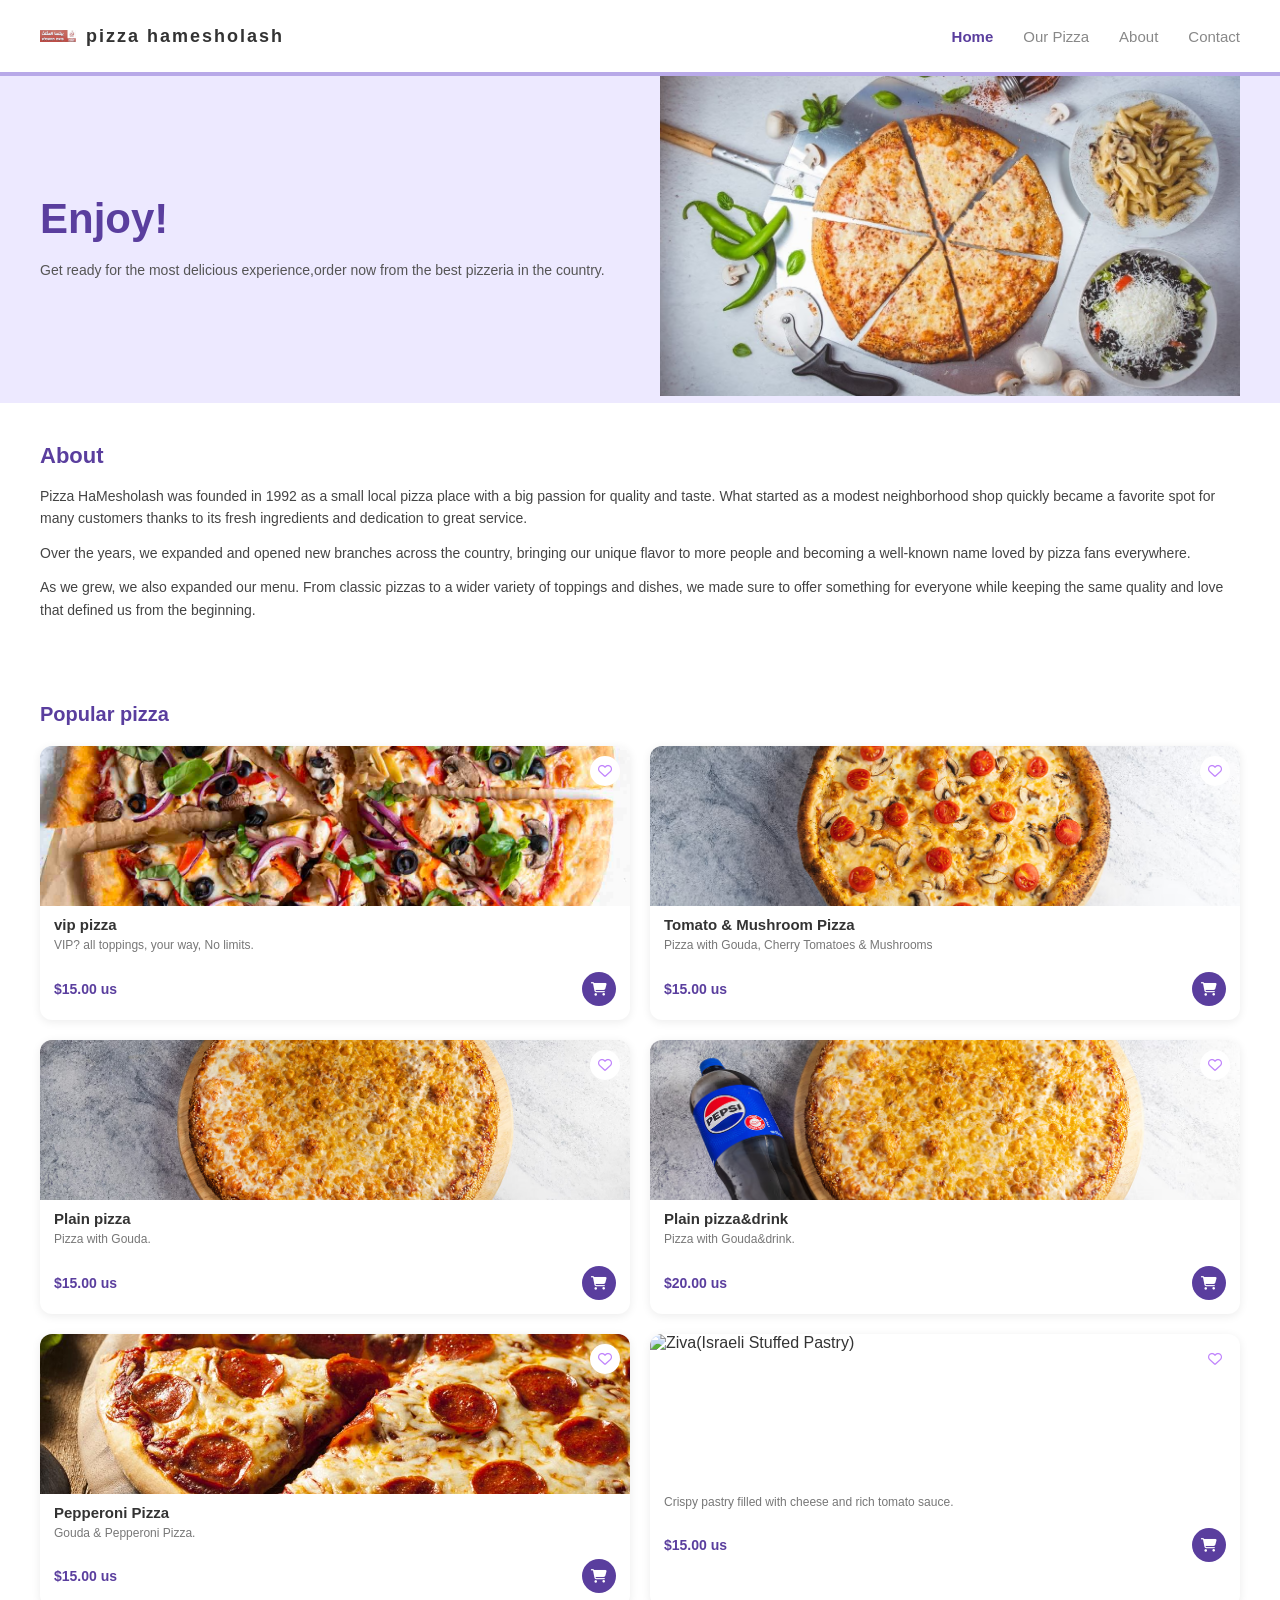
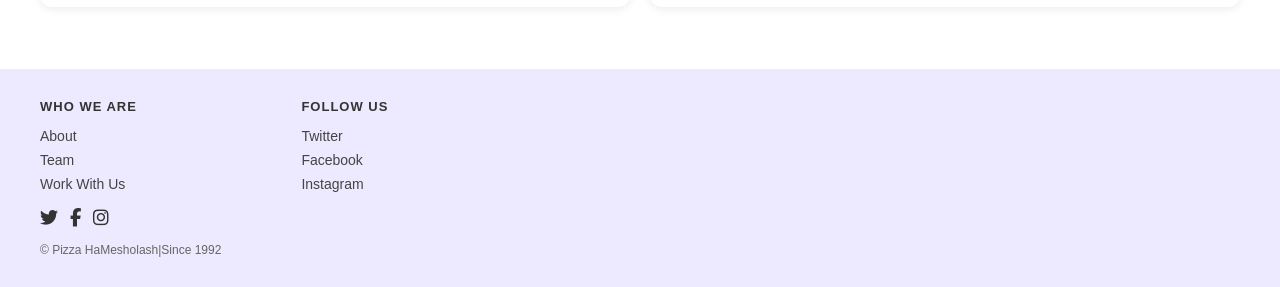
==== index.html @ b6a7b59b "Update index.html" ====
<!DOCTYPE html>
<html lang="en">
<head>
    <meta charset="UTF-8">
    <meta name="viewport" content="width=device-width, initial-scale=1.0">
    <title>pizza hamesholash</title>
    <link rel="stylesheet" href="style.css">
    <link rel="stylesheet" href="https://cdnjs.cloudflare.com/ajax/libs/font-awesome/6.5.0/css/all.min.css">
</head>
<body>

    <!-- ===== HEADER ===== -->
    <header>
        <div class="header-left">
            <img src="pizza logo.jpg" alt="hamesholash logo" class="logo-img">
            <span class="logo-text">pizza hamesholash</span>
        </div>
        <nav>
            <a href="index.html" class="active">Home</a>
            <a href="products.html">Our Pizza</a>
            <a href="#">About</a>
            <a href="#">Contact</a>
        </nav>
    </header>

    <!-- ===== HERO ===== -->
    <section class="hero">
        <div class="hero-text">
            <h1>Enjoy!</h1>
            <p>Get ready for the most delicious experience,order now from the best pizzeria in the country.</p>
        </div>
        <div class="hero-image">
            <img src="pizzahead.jpg" alt="headpizza">
        </div>
    </section>

    <!-- ===== ABOUT ===== -->
    <section class="about">
        <h2>About</h2>
<p>Pizza HaMesholash was founded in 1992 as a small local pizza place with a big passion for quality and taste. What started as a modest neighborhood shop quickly became a favorite spot for many customers thanks to its fresh ingredients and dedication to great service.</p>
<p>Over the years, we expanded and opened new branches across the country, bringing our unique flavor to more people and becoming a well-known name loved by pizza fans everywhere.</p>
<p>As we grew, we also expanded our menu. From classic pizzas to a wider variety of toppings and dishes, we made sure to offer something for everyone while keeping the same quality and love that defined us from the beginning.</p>
    </section>

    <!-- ===== POPULAR pizza ===== -->
    <section class="popular">
        <h2>Popular pizza</h2>
        <div class="cards-grid">

            <div class="card">
                <div class="card-image">
                    <img src="smoothie1.jpg" alt="vip pizza">
                    <span class="heart"><i class="fa-regular fa-heart"></i></span>
                </div>
                <h3>vip pizza</h3>
                <p class="card-desc">VIP? all toppings, your way, No limits.</p>
                <div class="card-bottom">
                    <span class="price">$15.00 us</span>
                    <span class="cart"><i class="fa-solid fa-cart-shopping"></i></span>
                </div>
            </div>

            <div class="card">
                <div class="card-image">
                    <img src="MSHOLASH1.jpg" alt="Tomato & Mushroom Pizza">
                    <span class="heart"><i class="fa-regular fa-heart"></i></span>
                </div>
                <h3>Tomato & Mushroom Pizza</h3>
                <p class="card-desc">Pizza with Gouda, Cherry Tomatoes & Mushrooms</p>
                <div class="card-bottom">
                    <span class="price">$15.00 us</span>
                    <span class="cart"><i class="fa-solid fa-cart-shopping"></i></span>
                </div>
            </div>

            <div class="card">
                <div class="card-image">
                    <img src="MESHOLASH2.jpg" alt="Plain pizza">
                    <span class="heart"><i class="fa-regular fa-heart"></i></span>
                </div>
                <h3>Plain pizza</h3>
                <p class="card-desc">Pizza with Gouda.</p>
                <div class="card-bottom">
                    <span class="price">$15.00 us</span>
                    <span class="cart"><i class="fa-solid fa-cart-shopping"></i></span>
                </div>
            </div>

            <div class="card">
                <div class="card-image">
                    <img src="MESHOLASH3.jpg" alt="Plain pizza&drink">
                    <span class="heart"><i class="fa-regular fa-heart"></i></span>
                </div>
                <h3>Plain pizza&drink</h3>
                <p class="card-desc">Pizza with Gouda&drink.</p>
                <div class="card-bottom">
                    <span class="price">$20.00 us</span>
                    <span class="cart"><i class="fa-solid fa-cart-shopping"></i></span>
                </div>
            </div>

            <div class="card">
                <div class="card-image">
                    <img src="pepperoni.jpg" alt="Pepperoni Pizza">
                    <span class="heart"><i class="fa-regular fa-heart"></i></span>
                </div>
                <h3>Pepperoni Pizza</h3>
                <p class="card-desc">Gouda & Pepperoni Pizza.</p>
                <div class="card-bottom">
                    <span class="price">$15.00 us</span>
                    <span class="cart"><i class="fa-solid fa-cart-shopping"></i></span>
                </div>
            </div>

            <div class="card">
                <div class="card-image">
                    <img src="ziva.jpg" alt="Ziva(Israeli Stuffed Pastry)">
                    <span class="heart"><i class="fa-regular fa-heart"></i></span>
                </div>
                <h3<Ziva(Israeli Stuffed Pastry)</h3>
                <p class="card-desc">Crispy pastry filled with cheese and rich tomato sauce.</p>
                <div class="card-bottom">
                    <span class="price">$15.00 us</span>
                    <span class="cart"><i class="fa-solid fa-cart-shopping"></i></span>
                </div>
            </div>

        </div>
    </section>

    <!-- ===== FOOTER ===== -->
    <footer>
        <div class="footer-col">
            <h4>WHO WE ARE</h4>
            <a href="#">About</a>
            <a href="#">Team</a>
            <a href="#">Work With Us</a>
            <div class="social-icons">
                <a href="https://twitter.com"><i class="fa-brands fa-twitter"></i></a>
                <a href="https://facebook.com"><i class="fa-brands fa-facebook-f"></i></a>
                <a href="https://instagram.com"><i class="fa-brands fa-instagram"></i></a>
            </div>
            <p class="copyright">© Pizza HaMesholash|Since 1992</p>
        </div>
        <div class="footer-col">
            <h4>FOLLOW US</h4>
            <a href="https://twitter.com">Twitter</a>
            <a href="https://facebook.com">Facebook</a>
            <a href="https://instagram.com">Instagram</a>
        </div>
    </footer>

</body>
</html>
---- style.css ----
* {
    box-sizing: border-box;
    margin: 0;
    padding: 0;
}

body {
    font-family: Arial, sans-serif;
    color: #333;
}

/* ===== HEADER ===== */
header {
    display: flex;
    justify-content: space-between;
    align-items: center;
    padding: 18px 40px;
    border-bottom: 4px solid #b8a9e8;
    position: sticky;
    top: 0;
    background-color: white;
    z-index: 100;
}

.header-left {
    display: flex;
    align-items: center;
    gap: 10px;
}

.logo-img {
    width: 36px;
    height: 36px;
    object-fit: contain;
}

.logo-text {
    font-size: 18px;
    font-weight: bold;
    color: #333;
    letter-spacing: 2px;
}

nav {
    display: flex;
    gap: 30px;
}

nav a {
    text-decoration: none;
    color: #888;
    font-size: 15px;
}

nav a:hover,
nav a.active {
    color: #5a3e9e;
    font-weight: bold;
}

/* ===== HERO ===== */
.hero {
    display: flex;
    align-items: center;
    background-color: #ede9ff;
    padding: 0 40px;
    min-height: 320px;
}

.hero-text {
    flex: 1;
    padding-right: 40px;
}

.hero-text h1 {
    font-size: 42px;
    color: #5a3e9e;
    margin-bottom: 16px;
}

.hero-text p {
    font-size: 14px;
    line-height: 1.6;
    color: #555;
}

.hero-image {
    flex: 1;
}

.hero-image img {
    width: 100%;
    height: 320px;
    object-fit: cover;
}

/* ===== ABOUT ===== */
.about {
    padding: 40px;
    border-top: 3px solid #ede9ff;
}

.about h2 {
    font-size: 22px;
    font-weight: bold;
    color: #5a3e9e;
    margin-bottom: 16px;
}

.about p {
    font-size: 14px;
    line-height: 1.6;
    color: #444;
    margin-bottom: 12px;
}

/* ===== POPULAR DRINKS ===== */
.popular {
    padding: 30px 40px;
}

.popular h2 {
    font-size: 20px;
    font-weight: bold;
    color: #5a3e9e;
    margin-bottom: 20px;
}

/* 2 עמודות */
.cards-grid {
    display: grid;
    grid-template-columns: repeat(2, 1fr);
    gap: 20px;
    padding-bottom: 32px;
}

/* ===== CARD ===== */
.card {
    background-color: white;
    border-radius: 12px;
    overflow: hidden;
    box-shadow: 0 2px 10px rgba(0,0,0,0.08);
}

/* position: relative — עוגן ללב */
.card-image {
    position: relative;
}

.card-image img {
    width: 100%;
    height: 160px;
    object-fit: cover;
    display: block;
}

/* לב — position: absolute */
.heart {
    position: absolute;
    top: 10px;
    right: 10px;
    background-color: white;
    color: #c084fc;
    width: 30px;
    height: 30px;
    border-radius: 50%;
    display: flex;
    align-items: center;
    justify-content: center;
    font-size: 14px;
    cursor: pointer;
}

.card h3 {
    font-size: 15px;
    font-weight: bold;
    padding: 10px 14px 4px;
}

.card-desc {
    font-size: 12px;
    color: #777;
    padding: 0 14px 10px;
    line-height: 1.4;
}

.card-bottom {
    display: flex;
    justify-content: space-between;
    align-items: center;
    padding: 8px 14px 14px;
}

.price {
    font-size: 14px;
    font-weight: bold;
    color: #5a3e9e;
}

/* עגלה — עיגול סגול */
.cart {
    background-color: #5a3e9e;
    color: white;
    width: 34px;
    height: 34px;
    border-radius: 50%;
    display: flex;
    align-items: center;
    justify-content: center;
    font-size: 14px;
    cursor: pointer;
}

/* ===== GALLERY ===== */
.gallery {
    display: flex;
    justify-content: center;
    gap: 20px;
    padding: 30px 40px;
}

/* גובה קבוע, רוחב לא קבוע, מסגרת סגולה */
.gallery img {
    height: 160px;
    width: 220px;
    object-fit: cover;
    border: 2px solid #b8a9e8;
}

/* ===== LIST OF DRINKS ===== */
.drinks-list {
    padding: 20px 40px 30px;
}

.drinks-list h2 {
    font-size: 18px;
    font-weight: bold;
    color: #5a3e9e;
    margin-bottom: 16px;
}

.drinks-list ul {
    list-style: none;
    display: flex;
    flex-direction: column;
    gap: 12px;
}

.drinks-list li {
    display: flex;
    align-items: center;
    gap: 14px;
    font-size: 15px;
}

/* עיגול סגול לכל פריט ברשימה */
.drink-icon {
    background-color: #5a3e9e;
    color: white;
    width: 36px;
    height: 36px;
    border-radius: 50%;
    display: flex;
    align-items: center;
    justify-content: center;
    font-size: 14px;
    flex-shrink: 0;
}

/* ===== YOUR CHOICE ===== */
.your-choice {
    padding: 20px 40px 40px;
}

.your-choice h2 {
    font-size: 18px;
    font-weight: bold;
    color: #5a3e9e;
    margin-bottom: 16px;
}

.choice-box {
    background-color: #ede9ff;
    padding: 20px 30px;
    width: 60%;
    min-height: 200px;
}

.choice-table {
    border-collapse: collapse;
    width: 100%;
}

.choice-table th,
.choice-table td {
    border: 1px solid #b8a9e8;
    padding: 10px 16px;
    text-align: left;
    font-size: 14px;
}

.choice-table th {
    background-color: #5a3e9e;
    color: white;
}

/* ===== FOOTER ===== */
footer {
    background-color: #ede9ff;
    display: flex;
    gap: 80px;
    padding: 30px 40px;
}

.footer-col {
    display: flex;
    flex-direction: column;
    gap: 8px;
}

.footer-col h4 {
    font-size: 13px;
    font-weight: bold;
    color: #333;
    margin-bottom: 6px;
    letter-spacing: 1px;
}

.footer-col a {
    color: #444;
    text-decoration: none;
    font-size: 14px;
}

.footer-col a:hover {
    color: #5a3e9e;
}

.social-icons {
    display: flex;
    gap: 12px;
    margin-top: 8px;
}

.social-icons a {
    color: #333;
    font-size: 18px;
}

.social-icons a:hover {
    color: #5a3e9e;
}

.copyright {
    font-size: 12px;
    color: #666;
    margin-top: 6px;
}
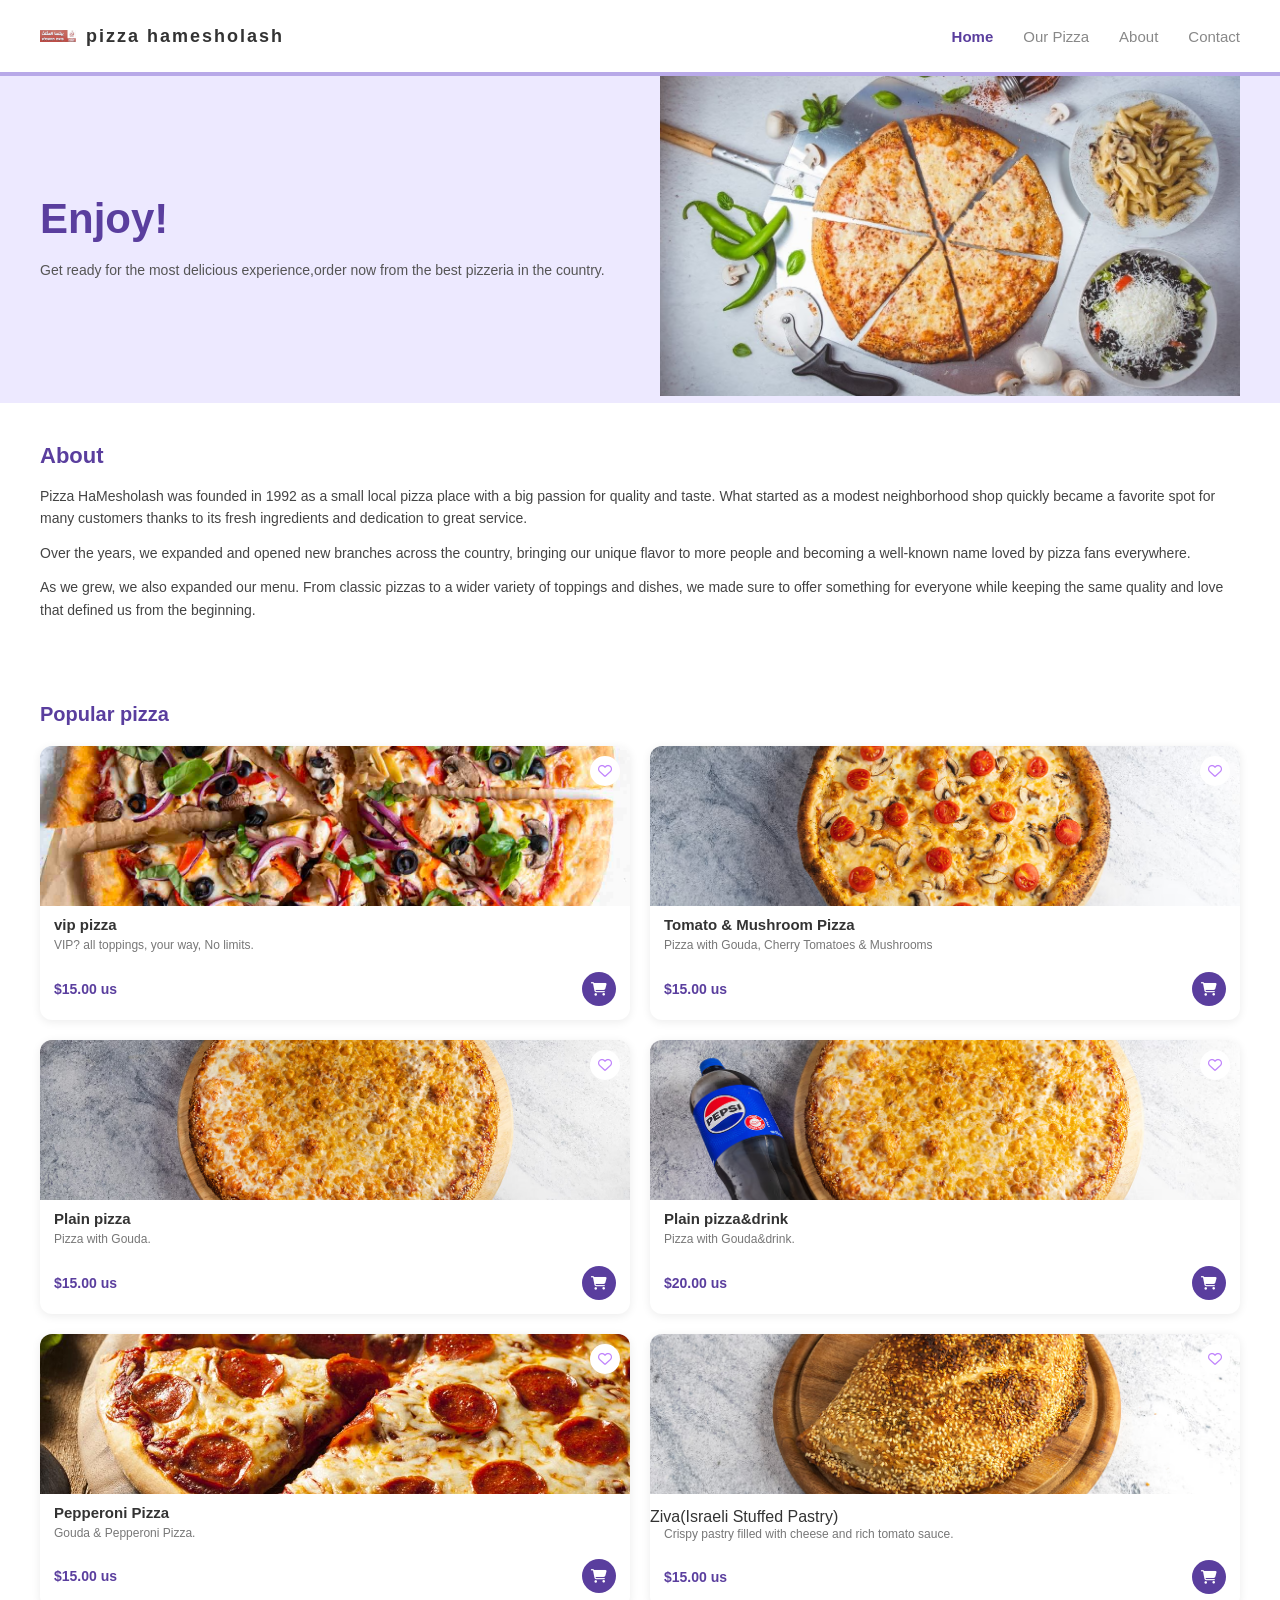
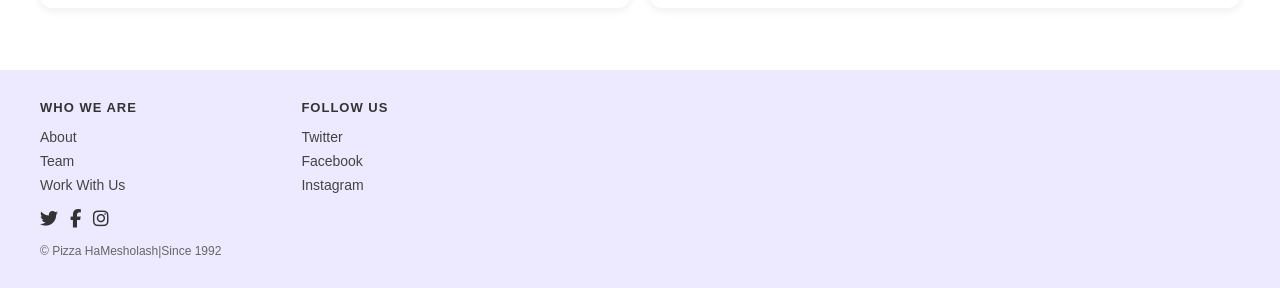
==== commit 07355b1e: "Update index.html" ====
--- a/index.html
+++ b/index.html
@@ -117,7 +117,7 @@
                     <img src="ziva.jpg" alt="Ziva(Israeli Stuffed Pastry)">
                     <span class="heart"><i class="fa-regular fa-heart"></i></span>
                 </div>
-                <h3<Ziva(Israeli Stuffed Pastry)</h3>
+                <h3></h3>Ziva(Israeli Stuffed Pastry)</h3>
                 <p class="card-desc">Crispy pastry filled with cheese and rich tomato sauce.</p>
                 <div class="card-bottom">
                     <span class="price">$15.00 us</span>
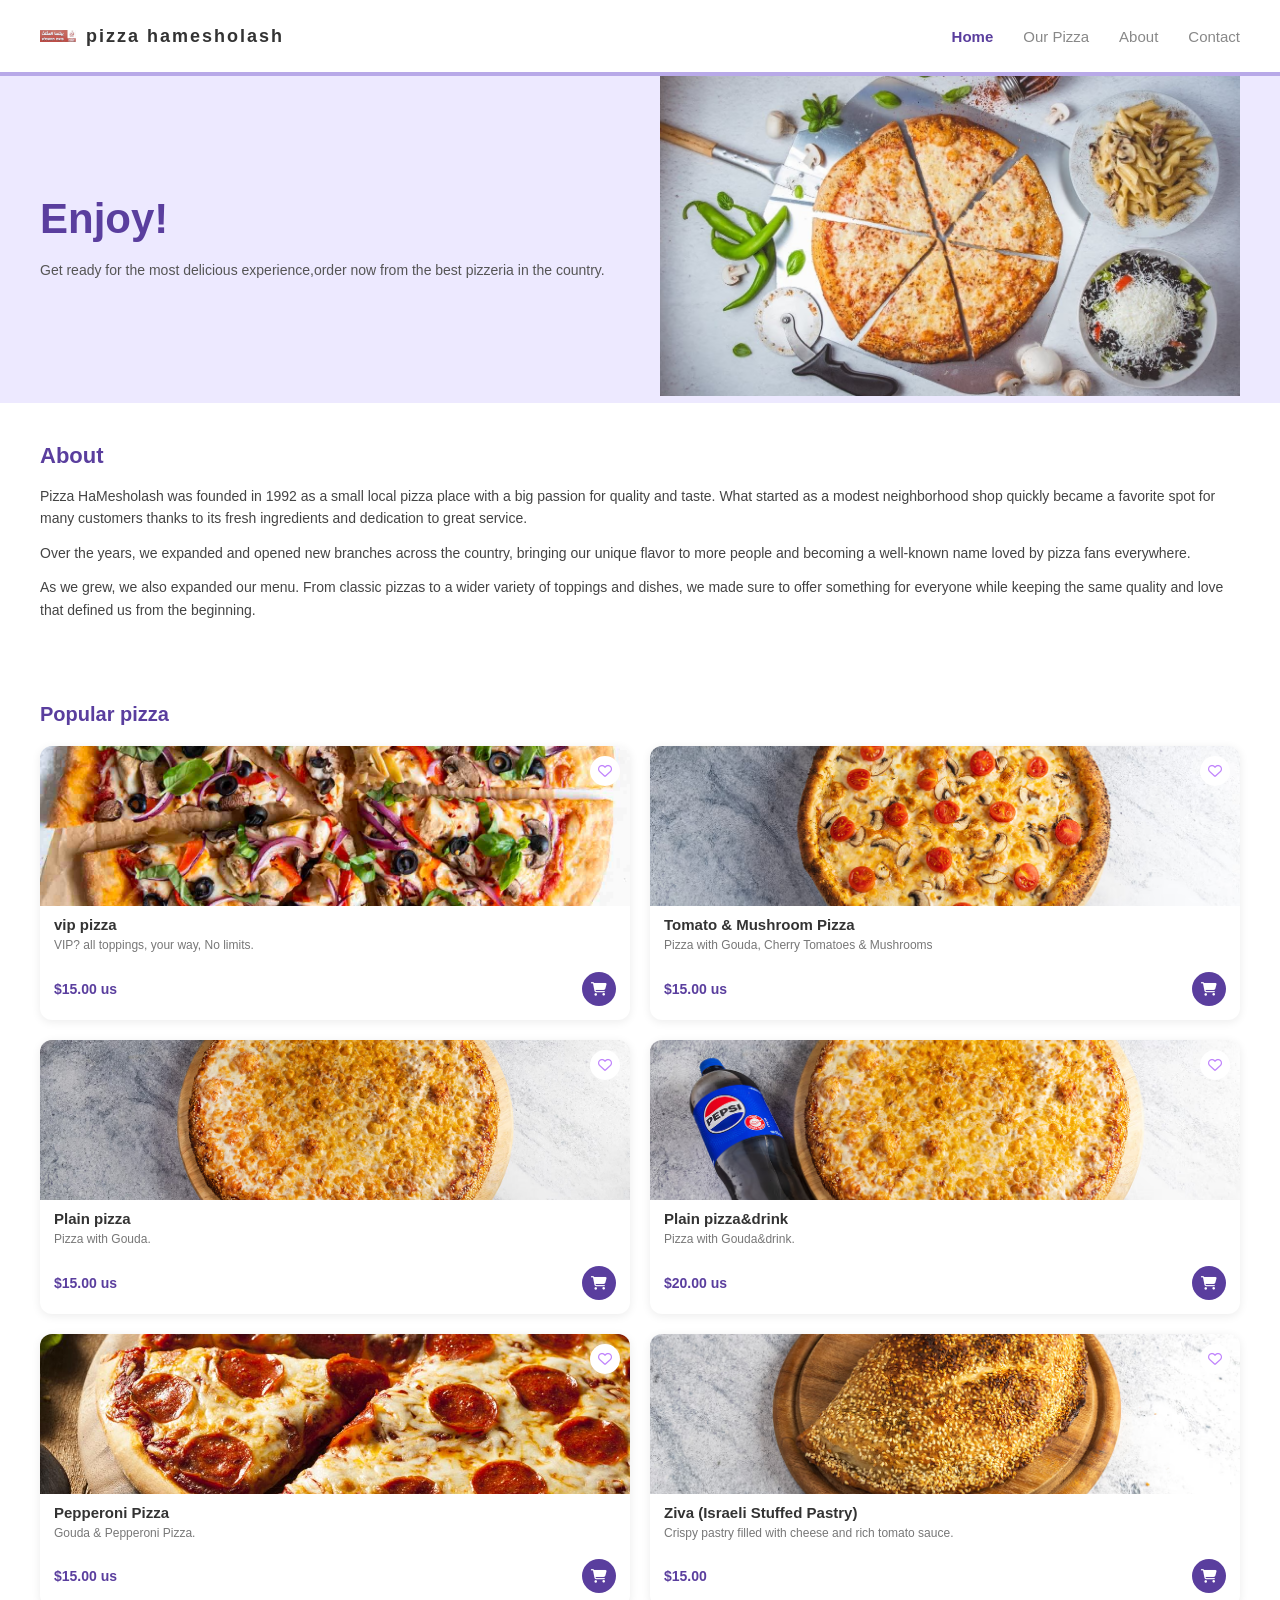
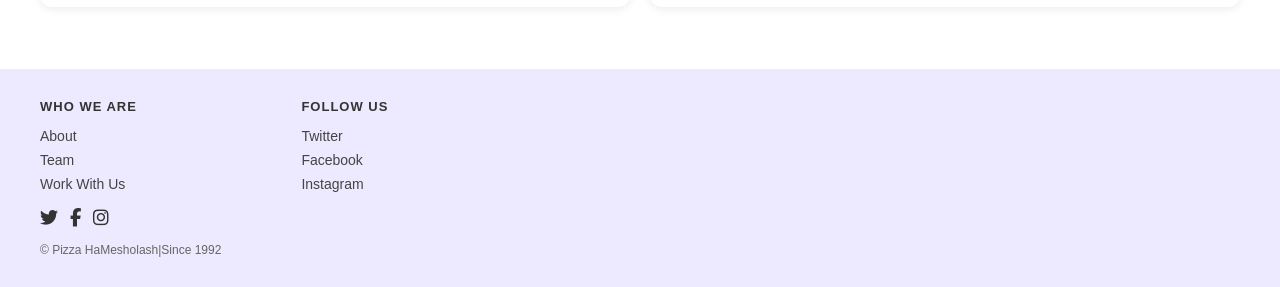
==== commit f63c33dd: "Update index.html" ====
--- a/index.html
+++ b/index.html
@@ -113,17 +113,22 @@
             </div>
 
             <div class="card">
-                <div class="card-image">
-                    <img src="ziva.jpg" alt="Ziva(Israeli Stuffed Pastry)">
-                    <span class="heart"><i class="fa-regular fa-heart"></i></span>
-                </div>
-                <h3></h3>Ziva(Israeli Stuffed Pastry)</h3>
-                <p class="card-desc">Crispy pastry filled with cheese and rich tomato sauce.</p>
-                <div class="card-bottom">
-                    <span class="price">$15.00 us</span>
-                    <span class="cart"><i class="fa-solid fa-cart-shopping"></i></span>
-                </div>
-            </div>
+    <div class="card-image">
+        <img src="ziva.jpg" alt="Ziva (Israeli Stuffed Pastry)">
+        <span class="heart"><i class="fa-regular fa-heart"></i></span>
+    </div>
+
+    <h3>Ziva (Israeli Stuffed Pastry)</h3>
+
+    <p class="card-desc">
+        Crispy pastry filled with cheese and rich tomato sauce.
+    </p>
+
+    <div class="card-bottom">
+        <span class="price">$15.00</span>
+        <span class="cart"><i class="fa-solid fa-cart-shopping"></i></span>
+    </div>
+</div>
 
         </div>
     </section>
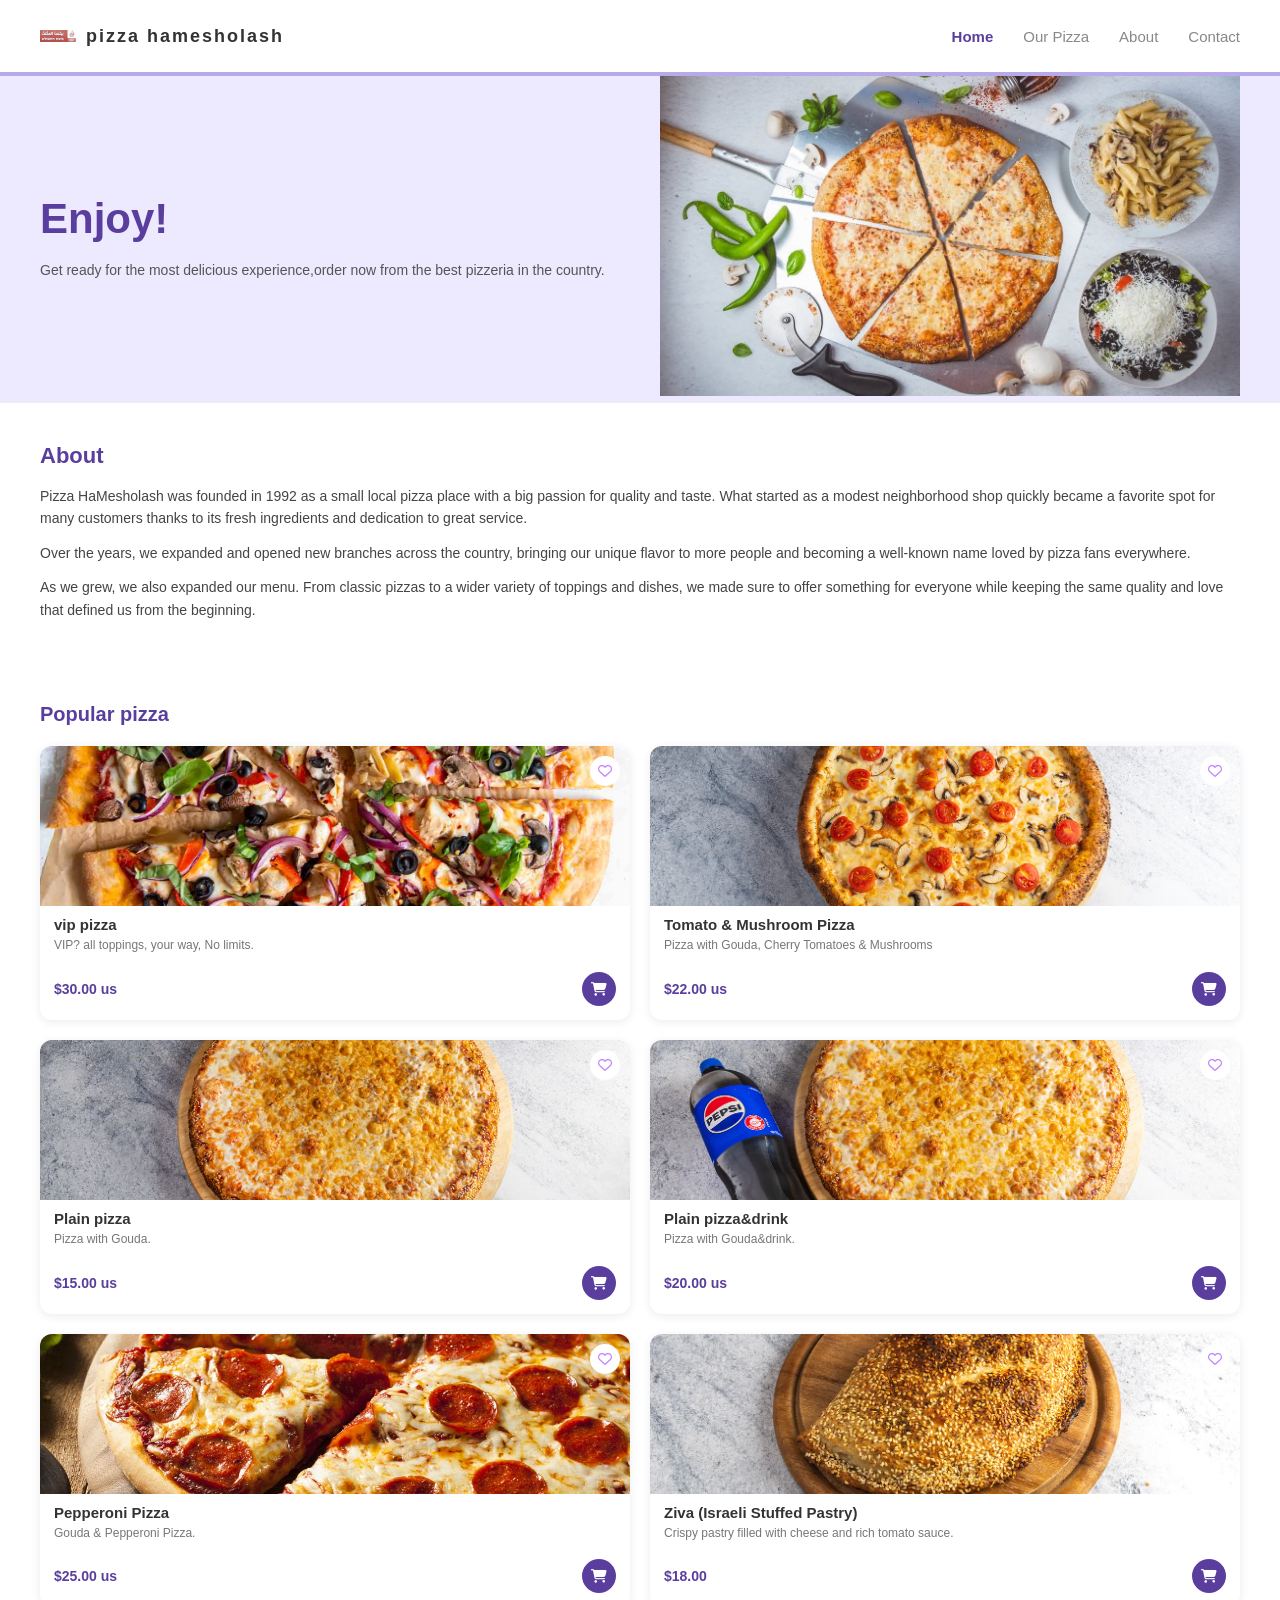
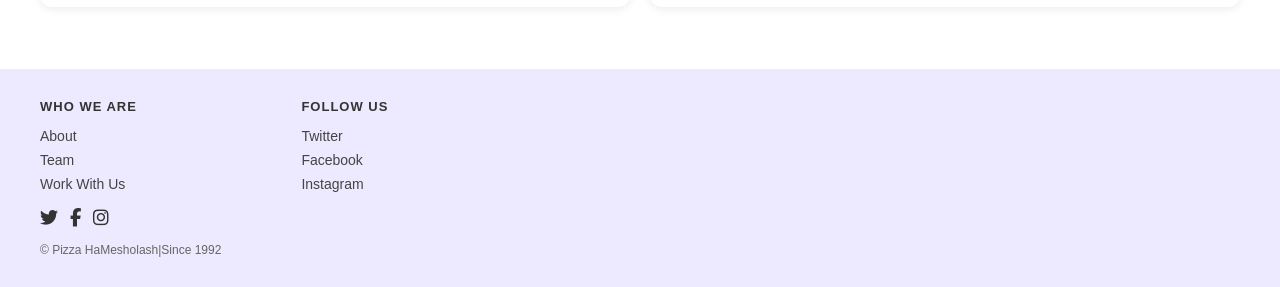
==== commit 584a7754: "Update index.html" ====
--- a/index.html
+++ b/index.html
@@ -55,7 +55,7 @@
                 <h3>vip pizza</h3>
                 <p class="card-desc">VIP? all toppings, your way, No limits.</p>
                 <div class="card-bottom">
-                    <span class="price">$15.00 us</span>
+                    <span class="price">$30.00 us</span>
                     <span class="cart"><i class="fa-solid fa-cart-shopping"></i></span>
                 </div>
             </div>
@@ -68,7 +68,7 @@
                 <h3>Tomato & Mushroom Pizza</h3>
                 <p class="card-desc">Pizza with Gouda, Cherry Tomatoes & Mushrooms</p>
                 <div class="card-bottom">
-                    <span class="price">$15.00 us</span>
+                    <span class="price">$22.00 us</span>
                     <span class="cart"><i class="fa-solid fa-cart-shopping"></i></span>
                 </div>
             </div>
@@ -107,7 +107,7 @@
                 <h3>Pepperoni Pizza</h3>
                 <p class="card-desc">Gouda & Pepperoni Pizza.</p>
                 <div class="card-bottom">
-                    <span class="price">$15.00 us</span>
+                    <span class="price">$25.00 us</span>
                     <span class="cart"><i class="fa-solid fa-cart-shopping"></i></span>
                 </div>
             </div>
@@ -125,7 +125,7 @@
     </p>
 
     <div class="card-bottom">
-        <span class="price">$15.00</span>
+        <span class="price">$18.00</span>
         <span class="cart"><i class="fa-solid fa-cart-shopping"></i></span>
     </div>
 </div>
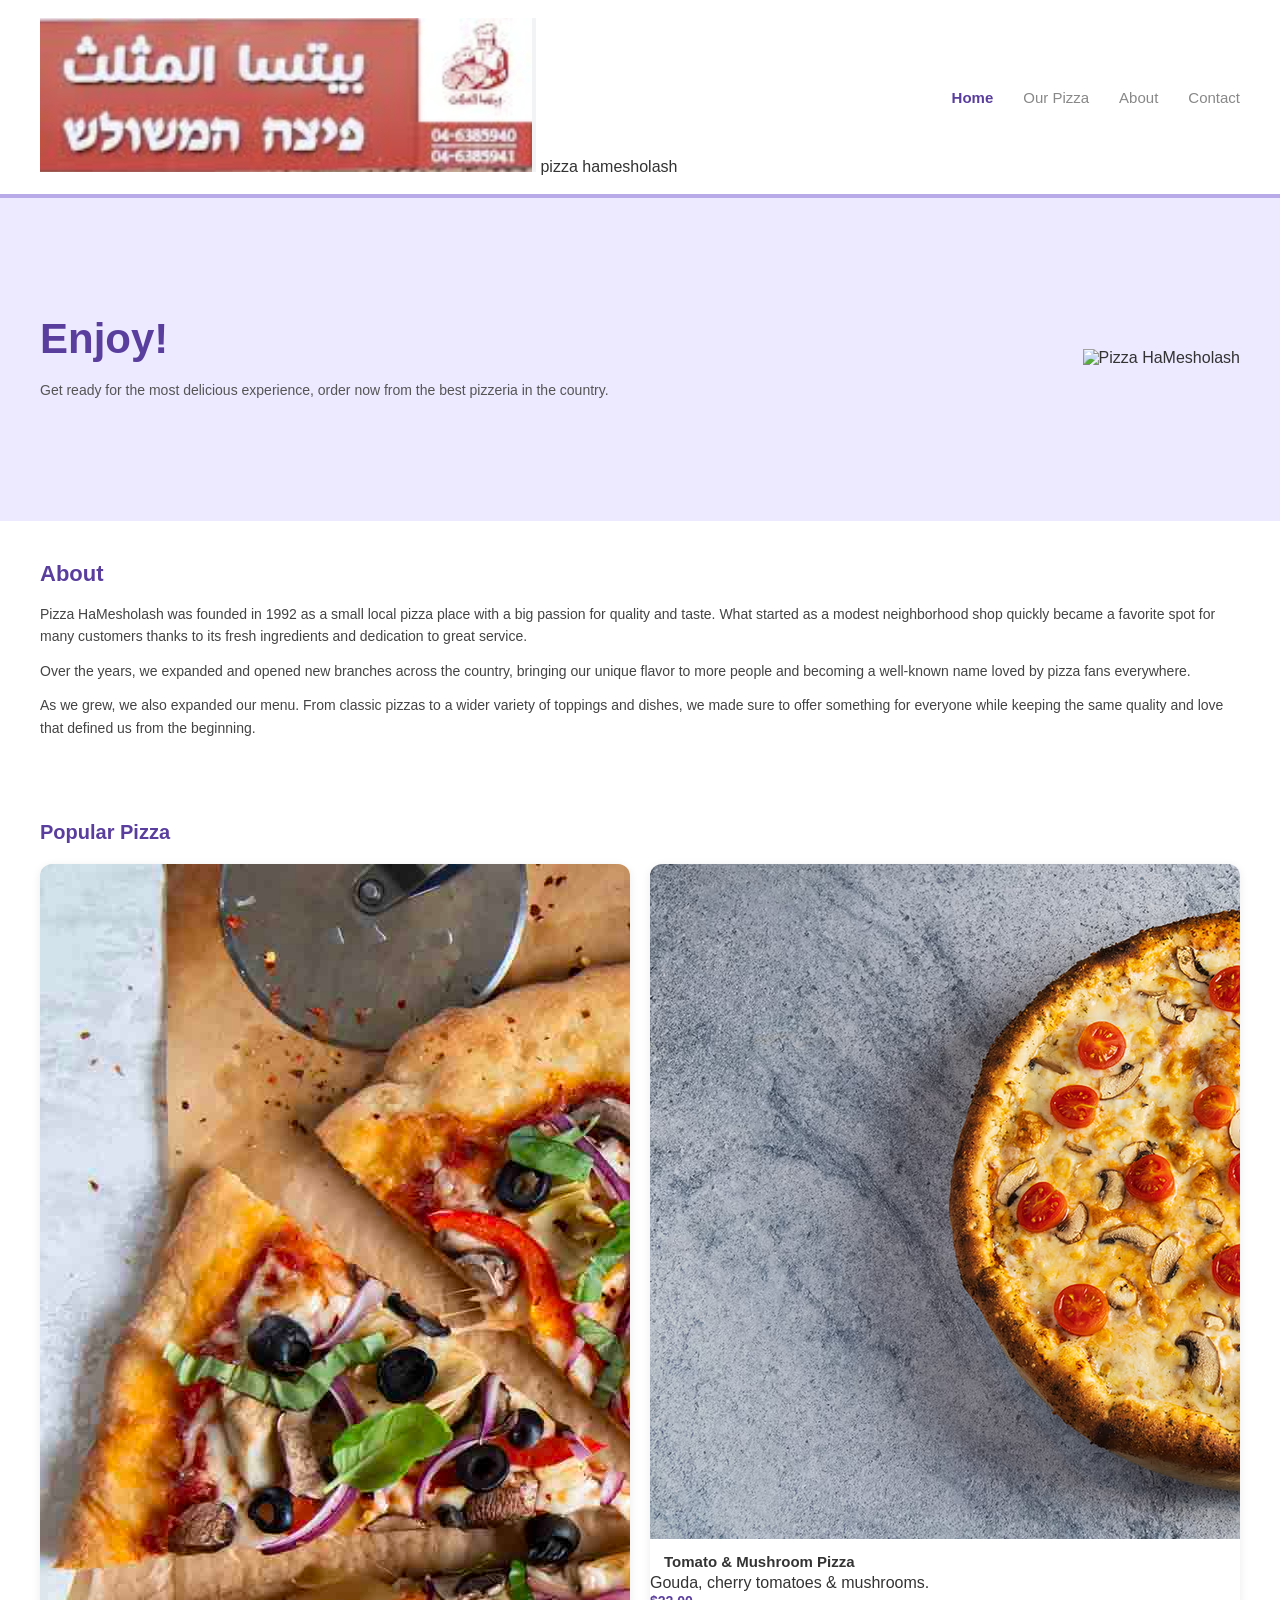
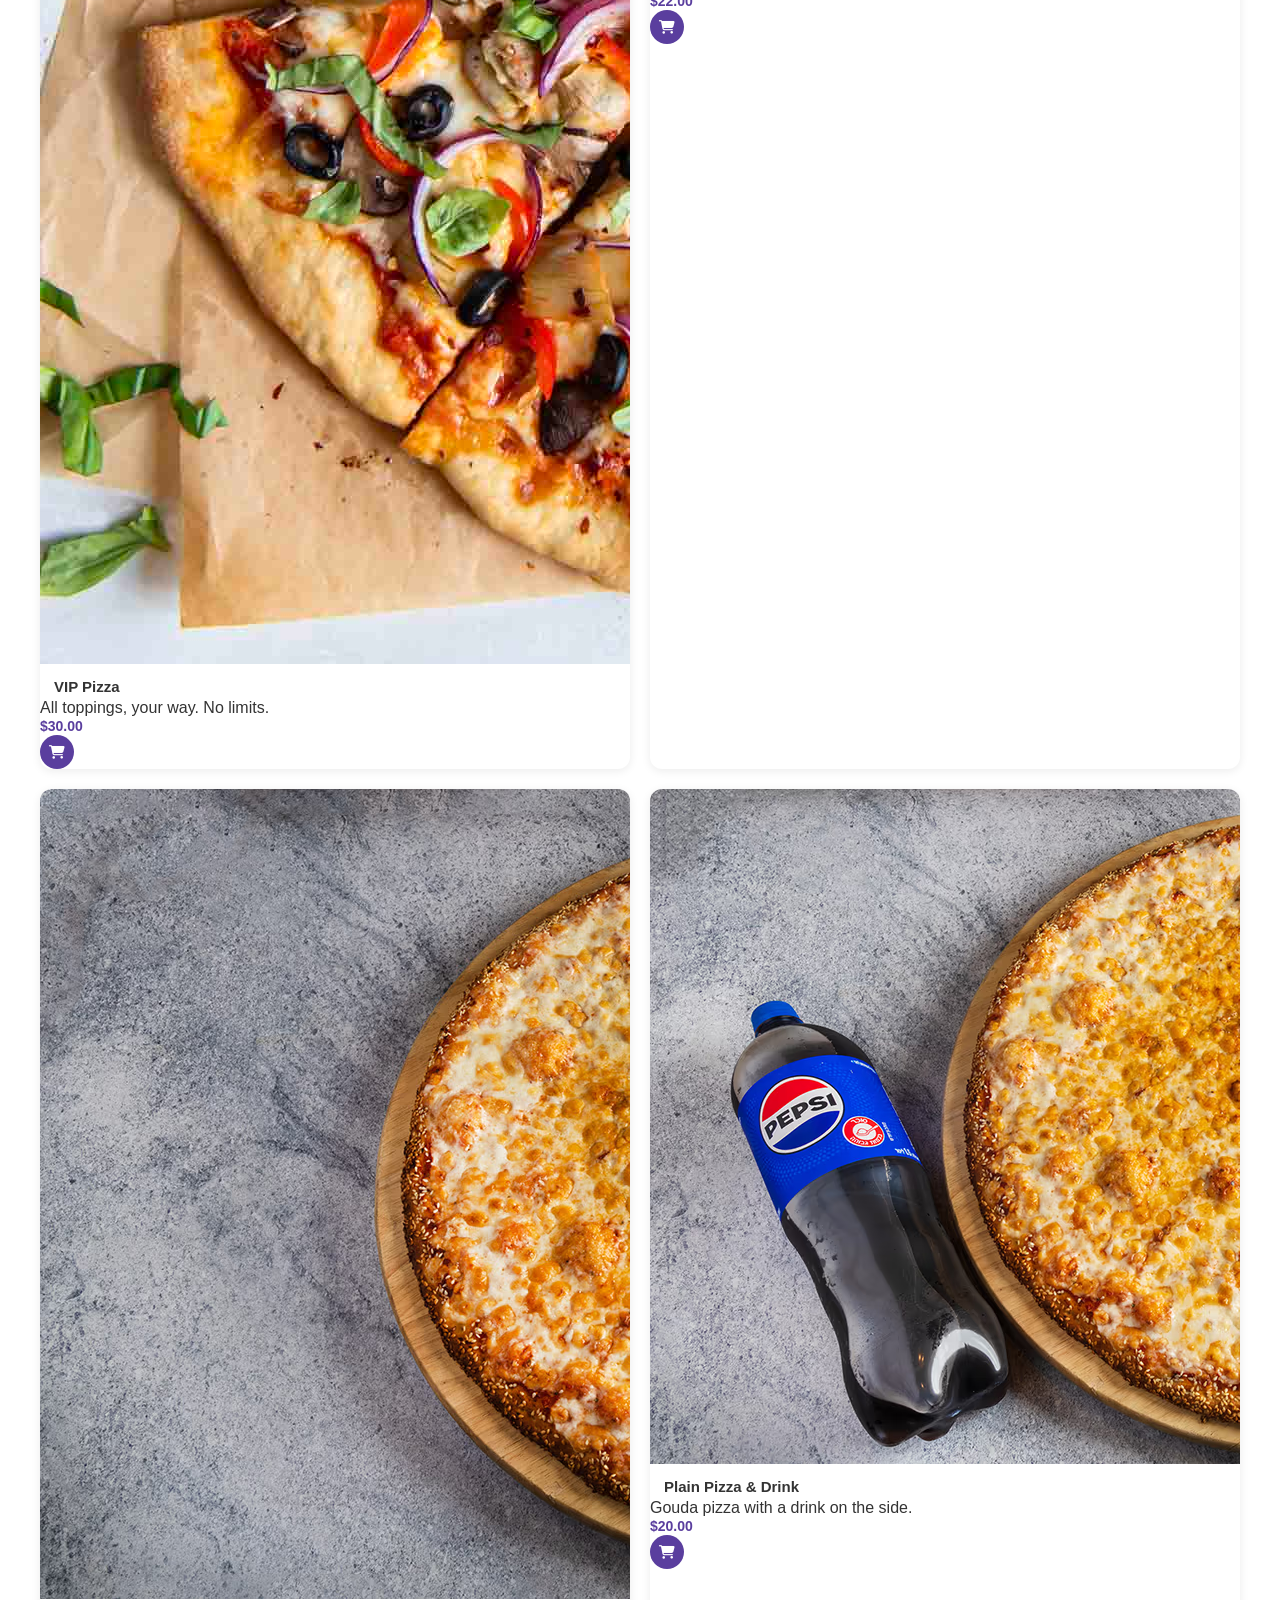
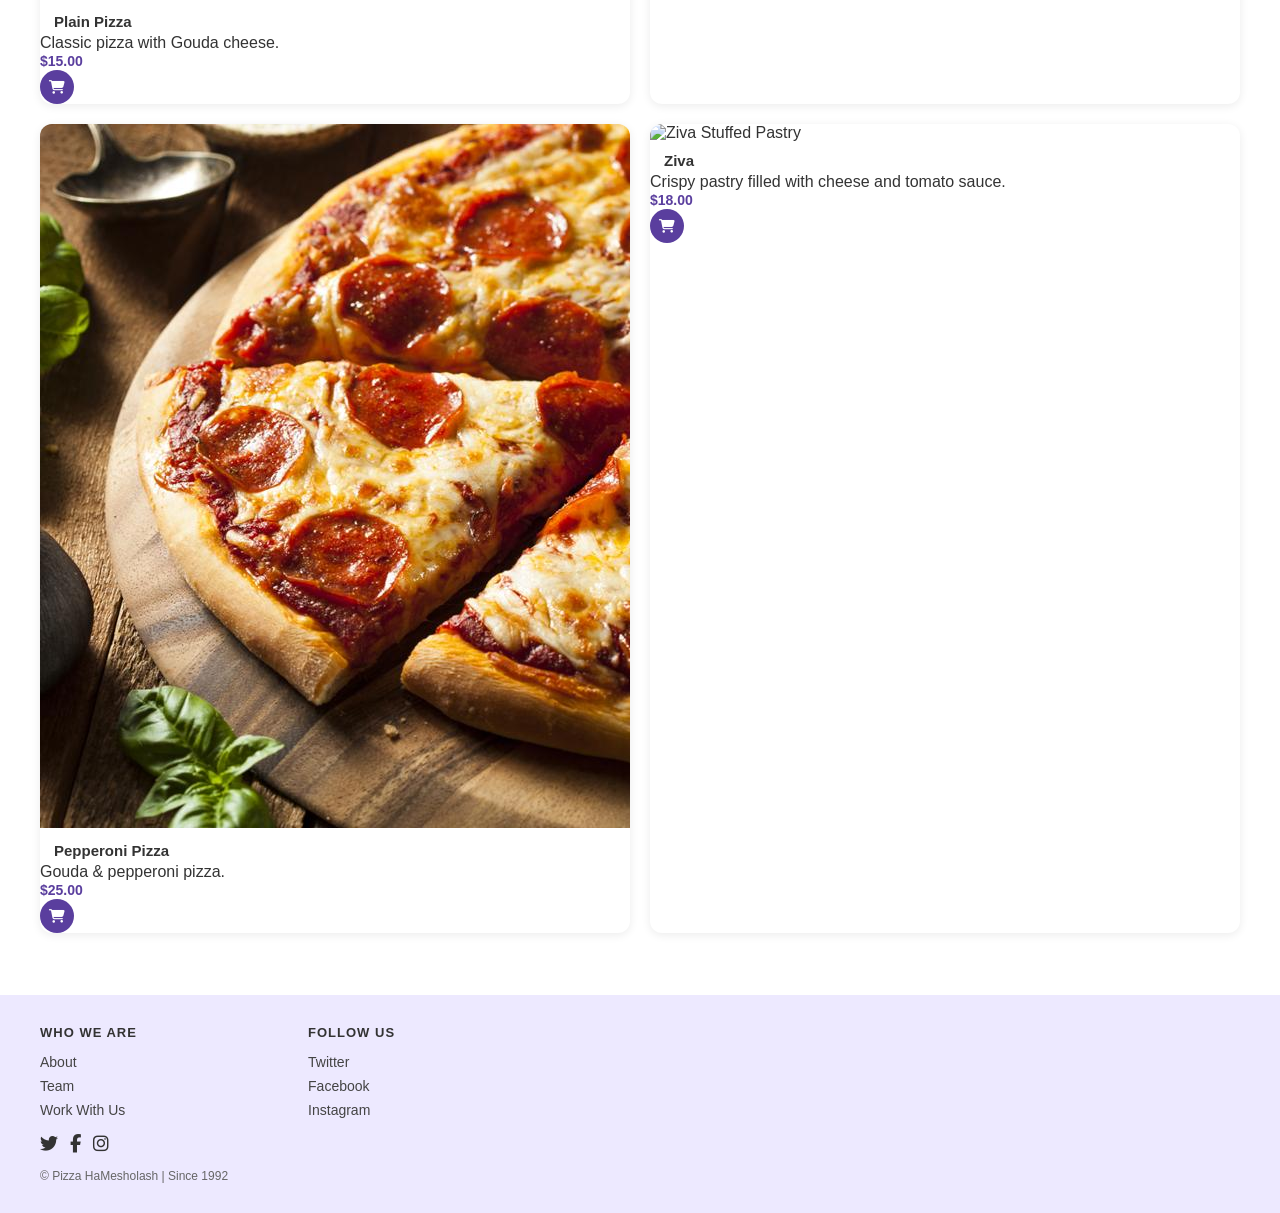
==== commit 68e3330d: "Update index.html" ====
--- a/index.html
+++ b/index.html
@@ -3,17 +3,15 @@
 <head>
     <meta charset="UTF-8">
     <meta name="viewport" content="width=device-width, initial-scale=1.0">
-    <title>pizza hamesholash</title>
+    <title>Pizza HaMesholash</title>
     <link rel="stylesheet" href="style.css">
     <link rel="stylesheet" href="https://cdnjs.cloudflare.com/ajax/libs/font-awesome/6.5.0/css/all.min.css">
 </head>
 <body>
-
-    <!-- ===== HEADER ===== -->
     <header>
-        <div class="header-left">
-            <img src="pizza logo.jpg" alt="hamesholash logo" class="logo-img">
-            <span class="logo-text">pizza hamesholash</span>
+        <div class="logo">
+            <img src="pizza logo.jpg" alt="Pizza HaMesholash logo">
+            <span>pizza hamesholash</span>
         </div>
         <nav>
             <a href="index.html" class="active">Home</a>
@@ -23,117 +21,106 @@
         </nav>
     </header>
 
-    <!-- ===== HERO ===== -->
-    <section class="hero">
-        <div class="hero-text">
-            <h1>Enjoy!</h1>
-            <p>Get ready for the most delicious experience,order now from the best pizzeria in the country.</p>
-        </div>
-        <div class="hero-image">
-            <img src="pizzahead.jpg" alt="headpizza">
-        </div>
-    </section>
+    <main>
+        <section class="hero">
+            <div class="hero-text">
+                <h1>Enjoy!</h1>
+                <p>Get ready for the most delicious experience, order now from the best pizzeria in the country.</p>
+            </div>
+            <img src="pizzahamesholash.jpg" alt="Pizza HaMesholash">
+        </section>
 
-    <!-- ===== ABOUT ===== -->
-    <section class="about">
-        <h2>About</h2>
-<p>Pizza HaMesholash was founded in 1992 as a small local pizza place with a big passion for quality and taste. What started as a modest neighborhood shop quickly became a favorite spot for many customers thanks to its fresh ingredients and dedication to great service.</p>
-<p>Over the years, we expanded and opened new branches across the country, bringing our unique flavor to more people and becoming a well-known name loved by pizza fans everywhere.</p>
-<p>As we grew, we also expanded our menu. From classic pizzas to a wider variety of toppings and dishes, we made sure to offer something for everyone while keeping the same quality and love that defined us from the beginning.</p>
-    </section>
+        <section class="about">
+            <h2>About</h2>
+            <p>Pizza HaMesholash was founded in 1992 as a small local pizza place with a big passion for quality and taste. What started as a modest neighborhood shop quickly became a favorite spot for many customers thanks to its fresh ingredients and dedication to great service.</p>
+            <p>Over the years, we expanded and opened new branches across the country, bringing our unique flavor to more people and becoming a well-known name loved by pizza fans everywhere.</p>
+            <p>As we grew, we also expanded our menu. From classic pizzas to a wider variety of toppings and dishes, we made sure to offer something for everyone while keeping the same quality and love that defined us from the beginning.</p>
+        </section>
 
-    <!-- ===== POPULAR pizza ===== -->
-    <section class="popular">
-        <h2>Popular pizza</h2>
-        <div class="cards-grid">
+        <section class="popular">
+            <h2>Popular Pizza</h2>
+            <div class="cards-grid">
+                <article class="card">
+                    <div class="card-img">
+                        <img src="smoothie1.jpg" alt="VIP Pizza">
+                        <span class="heart"><i class="fa-regular fa-heart"></i></span>
+                    </div>
+                    <h3>VIP Pizza</h3>
+                    <p>All toppings, your way. No limits.</p>
+                    <div class="card-footer">
+                        <span class="price">$30.00</span>
+                        <span class="cart"><i class="fa-solid fa-cart-shopping"></i></span>
+                    </div>
+                </article>
 
-            <div class="card">
-                <div class="card-image">
-                    <img src="smoothie1.jpg" alt="vip pizza">
-                    <span class="heart"><i class="fa-regular fa-heart"></i></span>
-                </div>
-                <h3>vip pizza</h3>
-                <p class="card-desc">VIP? all toppings, your way, No limits.</p>
-                <div class="card-bottom">
-                    <span class="price">$30.00 us</span>
-                    <span class="cart"><i class="fa-solid fa-cart-shopping"></i></span>
-                </div>
+                <article class="card">
+                    <div class="card-img">
+                        <img src="MSHOLASH1.jpg" alt="Tomato and Mushroom Pizza">
+                        <span class="heart"><i class="fa-regular fa-heart"></i></span>
+                    </div>
+                    <h3>Tomato &amp; Mushroom Pizza</h3>
+                    <p>Gouda, cherry tomatoes &amp; mushrooms.</p>
+                    <div class="card-footer">
+                        <span class="price">$22.00</span>
+                        <span class="cart"><i class="fa-solid fa-cart-shopping"></i></span>
+                    </div>
+                </article>
+
+                <article class="card">
+                    <div class="card-img">
+                        <img src="MESHOLASH2.jpg" alt="Plain Pizza">
+                        <span class="heart"><i class="fa-regular fa-heart"></i></span>
+                    </div>
+                    <h3>Plain Pizza</h3>
+                    <p>Classic pizza with Gouda cheese.</p>
+                    <div class="card-footer">
+                        <span class="price">$15.00</span>
+                        <span class="cart"><i class="fa-solid fa-cart-shopping"></i></span>
+                    </div>
+                </article>
+
+                <article class="card">
+                    <div class="card-img">
+                        <img src="MESHOLASH3.jpg" alt="Plain Pizza and Drink">
+                        <span class="heart"><i class="fa-regular fa-heart"></i></span>
+                    </div>
+                    <h3>Plain Pizza &amp; Drink</h3>
+                    <p>Gouda pizza with a drink on the side.</p>
+                    <div class="card-footer">
+                        <span class="price">$20.00</span>
+                        <span class="cart"><i class="fa-solid fa-cart-shopping"></i></span>
+                    </div>
+                </article>
+
+                <article class="card">
+                    <div class="card-img">
+                        <img src="pepperoni.jpg" alt="Pepperoni Pizza">
+                        <span class="heart"><i class="fa-regular fa-heart"></i></span>
+                    </div>
+                    <h3>Pepperoni Pizza</h3>
+                    <p>Gouda &amp; pepperoni pizza.</p>
+                    <div class="card-footer">
+                        <span class="price">$25.00</span>
+                        <span class="cart"><i class="fa-solid fa-cart-shopping"></i></span>
+                    </div>
+                </article>
+
+                <article class="card">
+                    <div class="card-img">
+                        <img src="pizzahamesholash.jpg" alt="Ziva Stuffed Pastry">
+                        <span class="heart"><i class="fa-regular fa-heart"></i></span>
+                    </div>
+                    <h3>Ziva</h3>
+                    <p>Crispy pastry filled with cheese and tomato sauce.</p>
+                    <div class="card-footer">
+                        <span class="price">$18.00</span>
+                        <span class="cart"><i class="fa-solid fa-cart-shopping"></i></span>
+                    </div>
+                </article>
             </div>
+        </section>
+    </main>
 
-            <div class="card">
-                <div class="card-image">
-                    <img src="MSHOLASH1.jpg" alt="Tomato & Mushroom Pizza">
-                    <span class="heart"><i class="fa-regular fa-heart"></i></span>
-                </div>
-                <h3>Tomato & Mushroom Pizza</h3>
-                <p class="card-desc">Pizza with Gouda, Cherry Tomatoes & Mushrooms</p>
-                <div class="card-bottom">
-                    <span class="price">$22.00 us</span>
-                    <span class="cart"><i class="fa-solid fa-cart-shopping"></i></span>
-                </div>
-            </div>
-
-            <div class="card">
-                <div class="card-image">
-                    <img src="MESHOLASH2.jpg" alt="Plain pizza">
-                    <span class="heart"><i class="fa-regular fa-heart"></i></span>
-                </div>
-                <h3>Plain pizza</h3>
-                <p class="card-desc">Pizza with Gouda.</p>
-                <div class="card-bottom">
-                    <span class="price">$15.00 us</span>
-                    <span class="cart"><i class="fa-solid fa-cart-shopping"></i></span>
-                </div>
-            </div>
-
-            <div class="card">
-                <div class="card-image">
-                    <img src="MESHOLASH3.jpg" alt="Plain pizza&drink">
-                    <span class="heart"><i class="fa-regular fa-heart"></i></span>
-                </div>
-                <h3>Plain pizza&drink</h3>
-                <p class="card-desc">Pizza with Gouda&drink.</p>
-                <div class="card-bottom">
-                    <span class="price">$20.00 us</span>
-                    <span class="cart"><i class="fa-solid fa-cart-shopping"></i></span>
-                </div>
-            </div>
-
-            <div class="card">
-                <div class="card-image">
-                    <img src="pepperoni.jpg" alt="Pepperoni Pizza">
-                    <span class="heart"><i class="fa-regular fa-heart"></i></span>
-                </div>
-                <h3>Pepperoni Pizza</h3>
-                <p class="card-desc">Gouda & Pepperoni Pizza.</p>
-                <div class="card-bottom">
-                    <span class="price">$25.00 us</span>
-                    <span class="cart"><i class="fa-solid fa-cart-shopping"></i></span>
-                </div>
-            </div>
-
-            <div class="card">
-    <div class="card-image">
-        <img src="ziva.jpg" alt="Ziva (Israeli Stuffed Pastry)">
-        <span class="heart"><i class="fa-regular fa-heart"></i></span>
-    </div>
-
-    <h3>Ziva (Israeli Stuffed Pastry)</h3>
-
-    <p class="card-desc">
-        Crispy pastry filled with cheese and rich tomato sauce.
-    </p>
-
-    <div class="card-bottom">
-        <span class="price">$18.00</span>
-        <span class="cart"><i class="fa-solid fa-cart-shopping"></i></span>
-    </div>
-</div>
-
-        </div>
-    </section>
-
-    <!-- ===== FOOTER ===== -->
     <footer>
         <div class="footer-col">
             <h4>WHO WE ARE</h4>
@@ -145,7 +132,7 @@
                 <a href="https://facebook.com"><i class="fa-brands fa-facebook-f"></i></a>
                 <a href="https://instagram.com"><i class="fa-brands fa-instagram"></i></a>
             </div>
-            <p class="copyright">© Pizza HaMesholash|Since 1992</p>
+            <p class="copyright">© Pizza HaMesholash | Since 1992</p>
         </div>
         <div class="footer-col">
             <h4>FOLLOW US</h4>
@@ -154,6 +141,5 @@
             <a href="https://instagram.com">Instagram</a>
         </div>
     </footer>
-
 </body>
 </html>
--- a/style.css
+++ b/style.css
@@ -114,7 +114,7 @@
     margin-bottom: 12px;
 }
 
-/* ===== POPULAR DRINKS ===== */
+/* ===== POPULAR SECTION ===== */
 .popular {
     padding: 30px 40px;
 }
@@ -139,7 +139,7 @@
     background-color: white;
     border-radius: 12px;
     overflow: hidden;
-    box-shadow: 0 2px 10px rgba(0,0,0,0.08);
+    box-shadow: 0 2px 10px rgba(0, 0, 0, 0.08);
 }
 
 /* position: relative — עוגן ללב */
@@ -227,7 +227,7 @@
     border: 2px solid #b8a9e8;
 }
 
-/* ===== LIST OF DRINKS ===== */
+/* ===== LIST OF DRINKS / PIZZA ===== */
 .drinks-list {
     padding: 20px 40px 30px;
 }
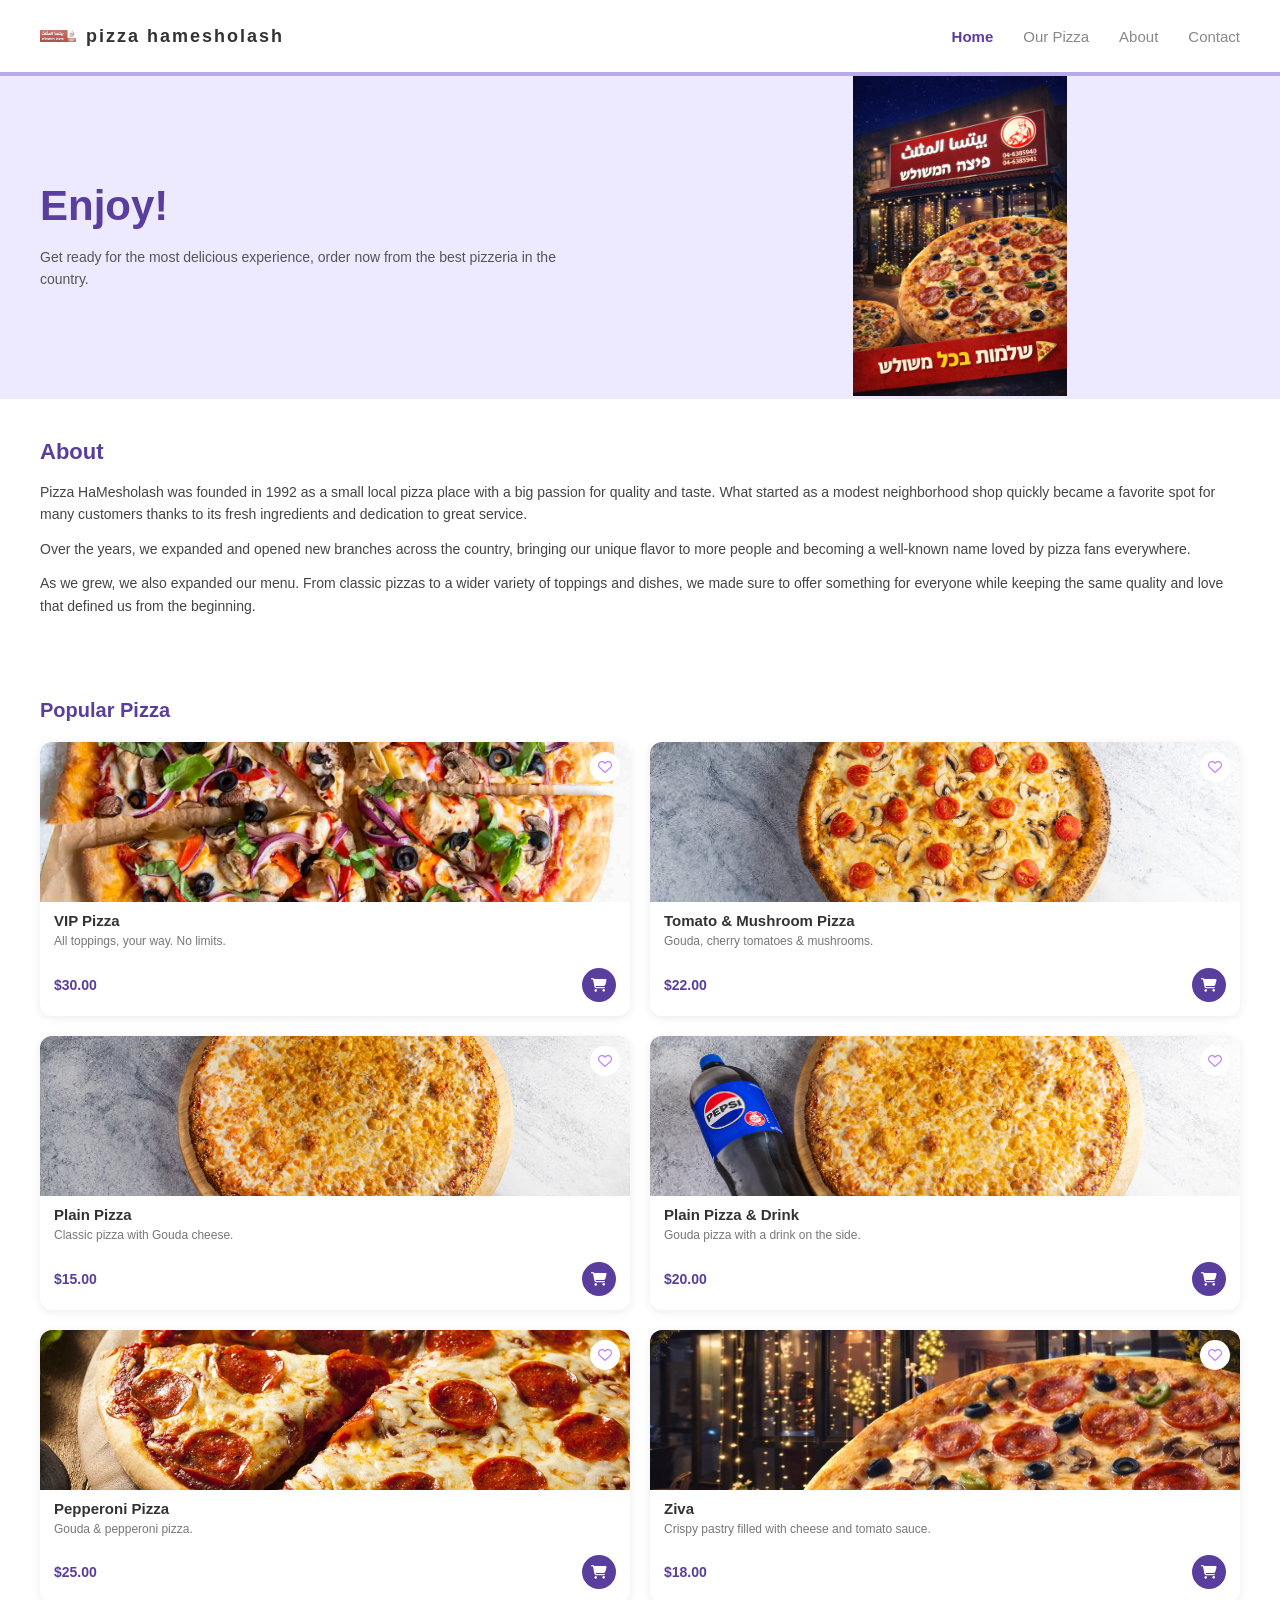
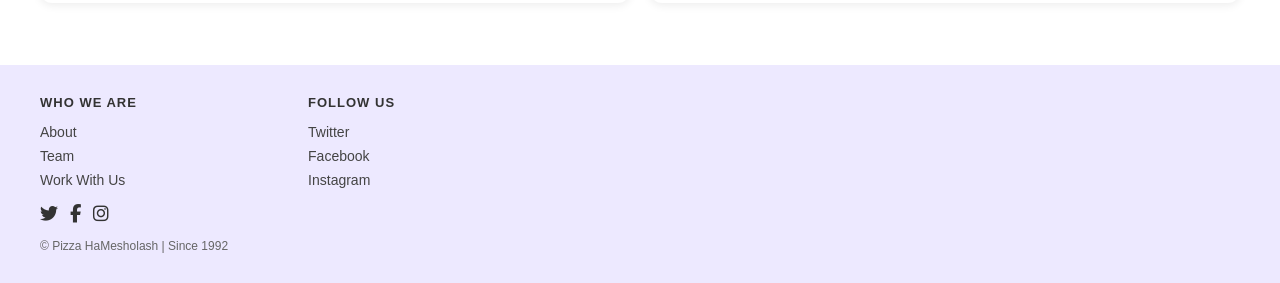
==== commit 61026997: "Update index.html" ====
--- a/index.html
+++ b/index.html
@@ -1,13 +1,18 @@
 <!DOCTYPE html>
 <html lang="en">
 <head>
+    <!-- basic meta + styles -->
     <meta charset="UTF-8">
     <meta name="viewport" content="width=device-width, initial-scale=1.0">
     <title>Pizza HaMesholash</title>
+
+    <!-- main style + icons -->
     <link rel="stylesheet" href="style.css">
     <link rel="stylesheet" href="https://cdnjs.cloudflare.com/ajax/libs/font-awesome/6.5.0/css/all.min.css">
 </head>
 <body>
+
+    <!-- header: logo + navigation -->
     <header>
         <div class="logo">
             <img src="pizza logo.jpg" alt="Pizza HaMesholash logo">
@@ -22,6 +27,8 @@
     </header>
 
     <main>
+
+        <!-- hero section (intro + main image) -->
         <section class="hero">
             <div class="hero-text">
                 <h1>Enjoy!</h1>
@@ -30,6 +37,7 @@
             <img src="pizzahamesholash.jpg" alt="Pizza HaMesholash">
         </section>
 
+        <!-- short business story -->
         <section class="about">
             <h2>About</h2>
             <p>Pizza HaMesholash was founded in 1992 as a small local pizza place with a big passion for quality and taste. What started as a modest neighborhood shop quickly became a favorite spot for many customers thanks to its fresh ingredients and dedication to great service.</p>
@@ -37,9 +45,13 @@
             <p>As we grew, we also expanded our menu. From classic pizzas to a wider variety of toppings and dishes, we made sure to offer something for everyone while keeping the same quality and love that defined us from the beginning.</p>
         </section>
 
+        <!-- popular menu cards -->
         <section class="popular">
             <h2>Popular Pizza</h2>
+
             <div class="cards-grid">
+
+                <!-- VIP -->
                 <article class="card">
                     <div class="card-img">
                         <img src="smoothie1.jpg" alt="VIP Pizza">
@@ -53,6 +65,7 @@
                     </div>
                 </article>
 
+                <!-- Tomato & Mushroom -->
                 <article class="card">
                     <div class="card-img">
                         <img src="MSHOLASH1.jpg" alt="Tomato and Mushroom Pizza">
@@ -66,6 +79,7 @@
                     </div>
                 </article>
 
+                <!-- Plain -->
                 <article class="card">
                     <div class="card-img">
                         <img src="MESHOLASH2.jpg" alt="Plain Pizza">
@@ -79,6 +93,7 @@
                     </div>
                 </article>
 
+                <!-- Pizza + drink -->
                 <article class="card">
                     <div class="card-img">
                         <img src="MESHOLASH3.jpg" alt="Plain Pizza and Drink">
@@ -92,6 +107,7 @@
                     </div>
                 </article>
 
+                <!-- Pepperoni -->
                 <article class="card">
                     <div class="card-img">
                         <img src="pepperoni.jpg" alt="Pepperoni Pizza">
@@ -105,6 +121,7 @@
                     </div>
                 </article>
 
+                <!-- Ziva -->
                 <article class="card">
                     <div class="card-img">
                         <img src="pizzahamesholash.jpg" alt="Ziva Stuffed Pastry">
@@ -117,23 +134,29 @@
                         <span class="cart"><i class="fa-solid fa-cart-shopping"></i></span>
                     </div>
                 </article>
+
             </div>
         </section>
+
     </main>
 
+    <!-- footer links + social -->
     <footer>
         <div class="footer-col">
             <h4>WHO WE ARE</h4>
             <a href="#">About</a>
             <a href="#">Team</a>
             <a href="#">Work With Us</a>
+
             <div class="social-icons">
                 <a href="https://twitter.com"><i class="fa-brands fa-twitter"></i></a>
                 <a href="https://facebook.com"><i class="fa-brands fa-facebook-f"></i></a>
                 <a href="https://instagram.com"><i class="fa-brands fa-instagram"></i></a>
             </div>
+
             <p class="copyright">© Pizza HaMesholash | Since 1992</p>
         </div>
+
         <div class="footer-col">
             <h4>FOLLOW US</h4>
             <a href="https://twitter.com">Twitter</a>
@@ -141,5 +164,6 @@
             <a href="https://instagram.com">Instagram</a>
         </div>
     </footer>
+
 </body>
 </html>
--- a/style.css
+++ b/style.css
@@ -1,12 +1,19 @@
+/* ===== RESET ===== */
 * {
     box-sizing: border-box;
     margin: 0;
     padding: 0;
 }
 
+/* ===== BASE ===== */
 body {
     font-family: Arial, sans-serif;
     color: #333;
+    overflow-x: hidden;
+}
+
+a {
+    cursor: pointer;
 }
 
 /* ===== HEADER ===== */
@@ -18,42 +25,41 @@
     border-bottom: 4px solid #b8a9e8;
     position: sticky;
     top: 0;
-    background-color: white;
+    background-color: #fff;
     z-index: 100;
 }
 
-.header-left {
+header .logo {
     display: flex;
     align-items: center;
     gap: 10px;
 }
 
-.logo-img {
+header .logo img {
     width: 36px;
     height: 36px;
     object-fit: contain;
 }
 
-.logo-text {
+header .logo span {
     font-size: 18px;
     font-weight: bold;
-    color: #333;
     letter-spacing: 2px;
 }
 
-nav {
+header nav {
     display: flex;
     gap: 30px;
 }
 
-nav a {
+header nav a {
     text-decoration: none;
     color: #888;
     font-size: 15px;
 }
 
-nav a:hover,
-nav a.active {
+header nav a:hover,
+header nav a.active {
     color: #5a3e9e;
     font-weight: bold;
 }
@@ -63,35 +69,31 @@
     display: flex;
     align-items: center;
     background-color: #ede9ff;
-    padding: 0 40px;
     min-height: 320px;
 }
 
-.hero-text {
+.hero .hero-text {
     flex: 1;
-    padding-right: 40px;
-}
-
-.hero-text h1 {
+    padding: 40px;
+}
+
+.hero .hero-text h1 {
     font-size: 42px;
     color: #5a3e9e;
     margin-bottom: 16px;
 }
 
-.hero-text p {
+.hero .hero-text p {
     font-size: 14px;
     line-height: 1.6;
     color: #555;
 }
 
-.hero-image {
-    flex: 1;
-}
-
-.hero-image img {
-    width: 100%;
+.hero img {
+    width: 50%;
     height: 320px;
-    object-fit: cover;
+    object-fit: contain;
+    background: #ede9ff;
 }
 
 /* ===== ABOUT ===== */
@@ -114,7 +116,7 @@
     margin-bottom: 12px;
 }
 
-/* ===== POPULAR SECTION ===== */
+/* ===== POPULAR ===== */
 .popular {
     padding: 30px 40px;
 }
@@ -126,7 +128,6 @@
     margin-bottom: 20px;
 }
 
-/* 2 עמודות */
 .cards-grid {
     display: grid;
     grid-template-columns: repeat(2, 1fr);
@@ -136,30 +137,28 @@
 
 /* ===== CARD ===== */
 .card {
-    background-color: white;
+    background-color: #fff;
     border-radius: 12px;
     overflow: hidden;
     box-shadow: 0 2px 10px rgba(0, 0, 0, 0.08);
 }
 
-/* position: relative — עוגן ללב */
-.card-image {
+.card .card-img {
     position: relative;
 }
 
-.card-image img {
+.card .card-img img {
     width: 100%;
     height: 160px;
     object-fit: cover;
     display: block;
 }
 
-/* לב — position: absolute */
-.heart {
+.card .card-img .heart {
     position: absolute;
     top: 10px;
     right: 10px;
-    background-color: white;
+    background-color: #fff;
     color: #c084fc;
     width: 30px;
     height: 30px;
@@ -177,30 +176,29 @@
     padding: 10px 14px 4px;
 }
 
-.card-desc {
+.card p {
     font-size: 12px;
     color: #777;
     padding: 0 14px 10px;
     line-height: 1.4;
 }
 
-.card-bottom {
+.card .card-footer {
     display: flex;
     justify-content: space-between;
     align-items: center;
     padding: 8px 14px 14px;
 }
 
-.price {
-    font-size: 14px;
-    font-weight: bold;
-    color: #5a3e9e;
-}
-
-/* עגלה — עיגול סגול */
-.cart {
+.card .card-footer .price {
+    font-size: 14px;
+    font-weight: bold;
+    color: #5a3e9e;
+}
+
+.card .card-footer .cart {
     background-color: #5a3e9e;
-    color: white;
+    color: #fff;
     width: 34px;
     height: 34px;
     border-radius: 50%;
@@ -219,7 +217,6 @@
     padding: 30px 40px;
 }
 
-/* גובה קבוע, רוחב לא קבוע, מסגרת סגולה */
 .gallery img {
     height: 160px;
     width: 220px;
@@ -227,44 +224,60 @@
     border: 2px solid #b8a9e8;
 }
 
-/* ===== LIST OF DRINKS / PIZZA ===== */
-.drinks-list {
+/* ===== MENU LIST ===== */
+.menu-list {
     padding: 20px 40px 30px;
 }
 
-.drinks-list h2 {
+.menu-list h2 {
     font-size: 18px;
     font-weight: bold;
     color: #5a3e9e;
     margin-bottom: 16px;
 }
-
-.drinks-list ul {
+.menu-list ul {
     list-style: none;
     display: flex;
     flex-direction: column;
-    gap: 12px;
-}
-
-.drinks-list li {
-    display: flex;
-    align-items: center;
-    gap: 14px;
-    font-size: 15px;
-}
-
-/* עיגול סגול לכל פריט ברשימה */
-.drink-icon {
-    background-color: #5a3e9e;
-    color: white;
-    width: 36px;
-    height: 36px;
+    gap: 16px;
+}
+
+.menu-list li {
+    display: flex;
+    align-items: center;
+    gap: 16px;
+    font-size: 16px;
+    padding: 10px 14px;
+    background: #fff;
+    border-radius: 10px;
+    box-shadow: 0 2px 8px rgba(0,0,0,0.05);
+}
+
+/* האייקון */
+.menu-list li .icon {
+    background: linear-gradient(135deg, #ff7a00, #ffb347); /* כתום */
+    color: #fff;
+    width: 40px;
+    height: 40px;
     border-radius: 50%;
     display: flex;
     align-items: center;
     justify-content: center;
-    font-size: 14px;
+    font-size: 16px;
     flex-shrink: 0;
+    box-shadow: 0 4px 10px rgba(255, 122, 0, 0.3);
+}
+
+/* הטקסט */
+.menu-list li span {
+    font-weight: 500;
+    color: #333;
+}
+
+/* hover קטן */
+.menu-list li:hover {
+    transform: translateX(6px);
+    transition: 0.2s;
 }
 
 /* ===== YOUR CHOICE ===== */
@@ -279,29 +292,29 @@
     margin-bottom: 16px;
 }
 
-.choice-box {
+.your-choice .choice-box {
     background-color: #ede9ff;
     padding: 20px 30px;
     width: 60%;
     min-height: 200px;
 }
 
-.choice-table {
+.your-choice table {
     border-collapse: collapse;
     width: 100%;
 }
 
-.choice-table th,
-.choice-table td {
+.your-choice th,
+.your-choice td {
     border: 1px solid #b8a9e8;
     padding: 10px 16px;
     text-align: left;
     font-size: 14px;
 }
 
-.choice-table th {
+.your-choice th {
     background-color: #5a3e9e;
-    color: white;
+    color: #fff;
 }
 
 /* ===== FOOTER ===== */
@@ -330,28 +343,29 @@
     color: #444;
     text-decoration: none;
     font-size: 14px;
+    cursor: pointer;
 }
 
 .footer-col a:hover {
     color: #5a3e9e;
 }
 
-.social-icons {
+.footer-col .social-icons {
     display: flex;
     gap: 12px;
     margin-top: 8px;
 }
 
-.social-icons a {
+.footer-col .social-icons a {
     color: #333;
     font-size: 18px;
 }
 
-.social-icons a:hover {
-    color: #5a3e9e;
-}
-
-.copyright {
+.footer-col .social-icons a:hover {
+    color: #5a3e9e;
+}
+
+.footer-col .copyright {
     font-size: 12px;
     color: #666;
     margin-top: 6px;
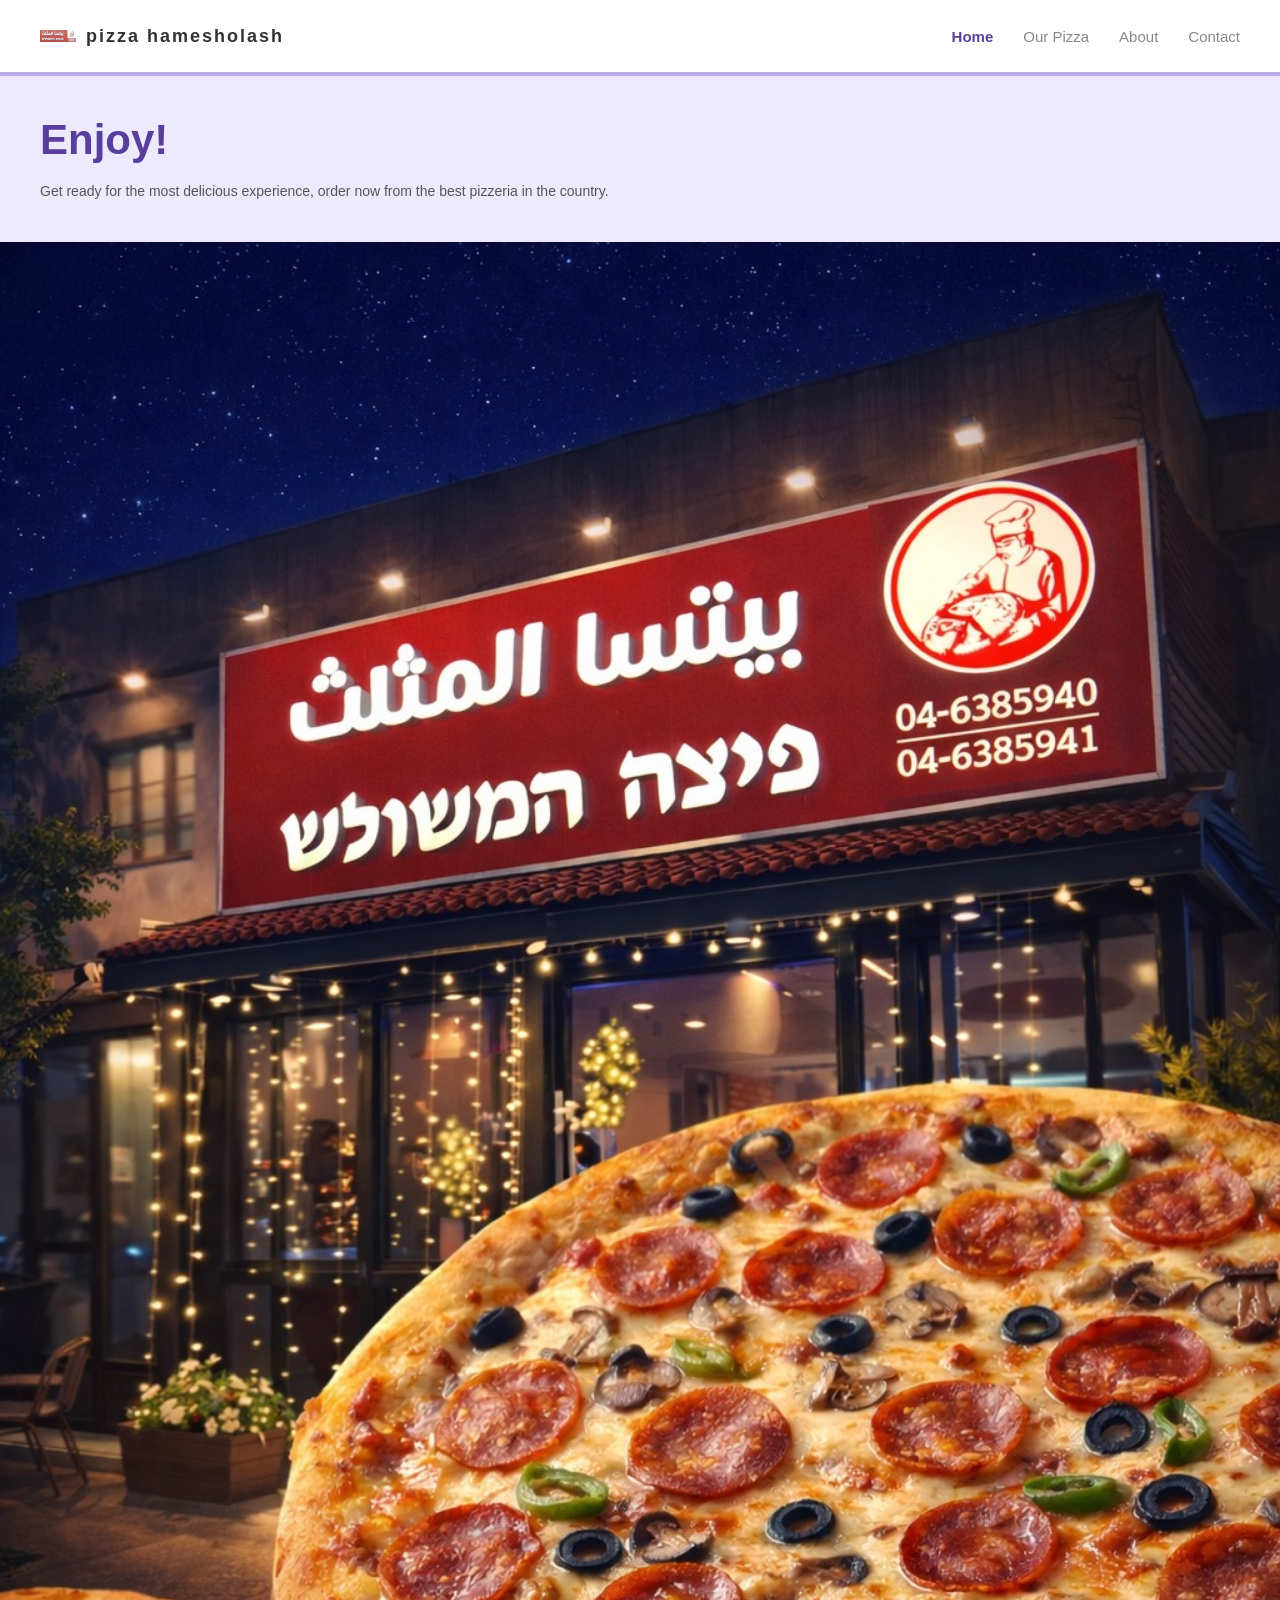
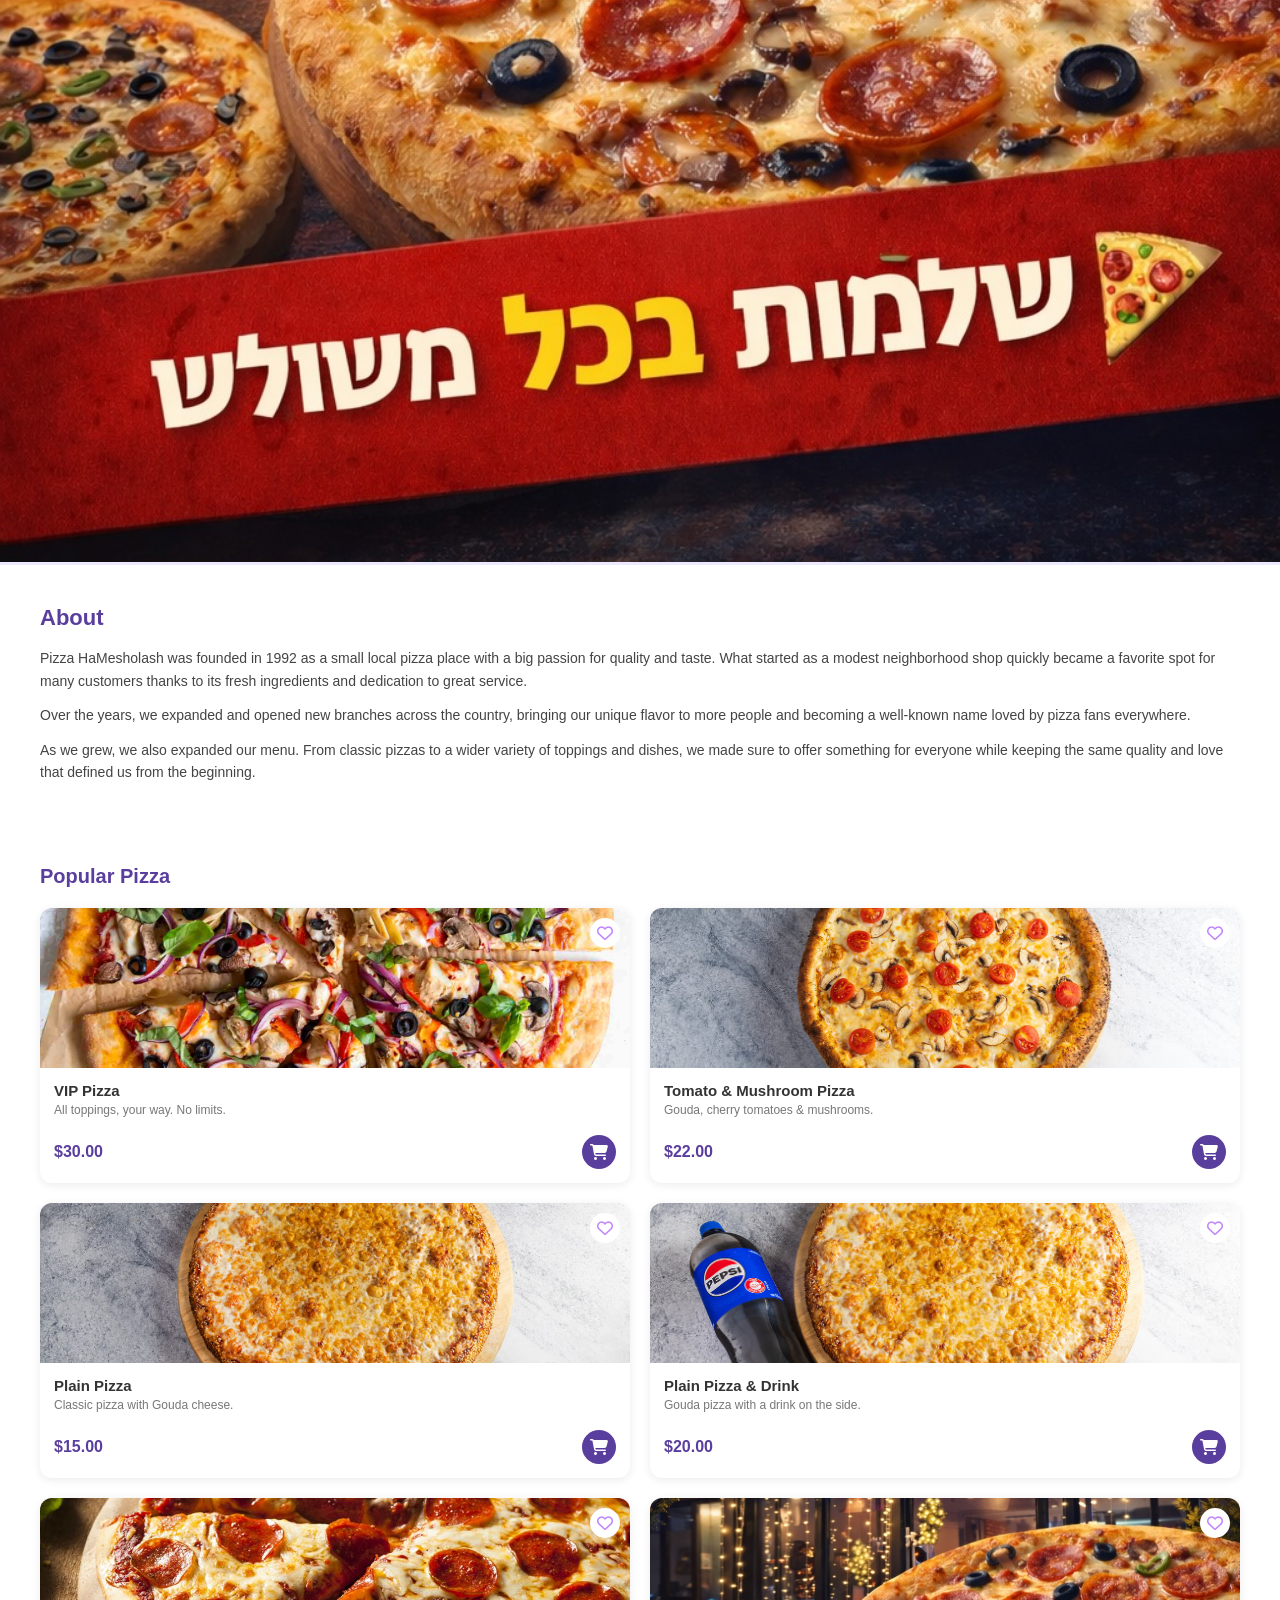
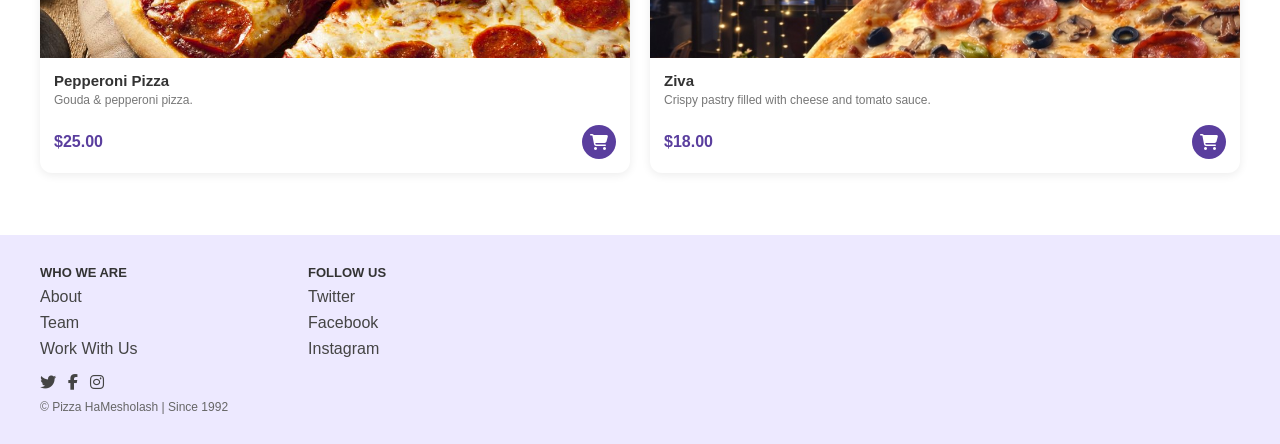
==== commit 01d102dd: "Update index.html" ====
--- a/index.html
+++ b/index.html
@@ -1,169 +1,171 @@
 <!DOCTYPE html>
 <html lang="en">
 <head>
-    <!-- basic meta + styles -->
+    <!-- meta בסיסי + כותרת -->
     <meta charset="UTF-8">
     <meta name="viewport" content="width=device-width, initial-scale=1.0">
     <title>Pizza HaMesholash</title>
 
-    <!-- main style + icons -->
+    <!-- סגנון ראשי + אייקונים -->
     <link rel="stylesheet" href="style.css">
     <link rel="stylesheet" href="https://cdnjs.cloudflare.com/ajax/libs/font-awesome/6.5.0/css/all.min.css">
 </head>
 <body>
 
-    <!-- header: logo + navigation -->
-    <header>
-        <div class="logo">
-            <img src="pizza logo.jpg" alt="Pizza HaMesholash logo">
-            <span>pizza hamesholash</span>
+<header>
+    <!-- לוגו + שם -->
+    <div class="logo">
+        <img src="pizza-logo.jpg" alt="Pizza HaMesholash logo">
+        <span>pizza hamesholash</span>
+    </div>
+
+    <!-- ניווט עליון -->
+    <nav>
+        <a href="index.html" class="active">Home</a>
+        <a href="products.html">Our Pizza</a>
+        <a href="#">About</a>
+        <a href="#">Contact</a>
+    </nav>
+</header>
+
+<main>
+
+    <!-- אזור פתיחה: טקסט + תמונה -->
+    <section class="hero">
+        <div class="hero-text">
+            <h1>Enjoy!</h1>
+            <p>Get ready for the most delicious experience, order now from the best pizzeria in the country.</p>
         </div>
-        <nav>
-            <a href="index.html" class="active">Home</a>
-            <a href="products.html">Our Pizza</a>
-            <a href="#">About</a>
-            <a href="#">Contact</a>
-        </nav>
-    </header>
+        <img src="pizzahamesholash.jpg" alt="Pizza HaMesholash">
+    </section>
 
-    <main>
+    <!-- קצת על העסק -->
+    <section class="about">
+        <h2>About</h2>
+        <p>Pizza HaMesholash was founded in 1992 as a small local pizza place with a big passion for quality and taste. What started as a modest neighborhood shop quickly became a favorite spot for many customers thanks to its fresh ingredients and dedication to great service.</p>
+        <p>Over the years, we expanded and opened new branches across the country, bringing our unique flavor to more people and becoming a well-known name loved by pizza fans everywhere.</p>
+        <p>As we grew, we also expanded our menu. From classic pizzas to a wider variety of toppings and dishes, we made sure to offer something for everyone while keeping the same quality and love that defined us from the beginning.</p>
+    </section>
 
-        <!-- hero section (intro + main image) -->
-        <section class="hero">
-            <div class="hero-text">
-                <h1>Enjoy!</h1>
-                <p>Get ready for the most delicious experience, order now from the best pizzeria in the country.</p>
-            </div>
-            <img src="pizzahamesholash.jpg" alt="Pizza HaMesholash">
-        </section>
+    <!-- כרטיסים של מוצרים פופולריים -->
+    <section class="popular">
+        <h2>Popular Pizza</h2>
 
-        <!-- short business story -->
-        <section class="about">
-            <h2>About</h2>
-            <p>Pizza HaMesholash was founded in 1992 as a small local pizza place with a big passion for quality and taste. What started as a modest neighborhood shop quickly became a favorite spot for many customers thanks to its fresh ingredients and dedication to great service.</p>
-            <p>Over the years, we expanded and opened new branches across the country, bringing our unique flavor to more people and becoming a well-known name loved by pizza fans everywhere.</p>
-            <p>As we grew, we also expanded our menu. From classic pizzas to a wider variety of toppings and dishes, we made sure to offer something for everyone while keeping the same quality and love that defined us from the beginning.</p>
-        </section>
+        <div class="cards-grid">
 
-        <!-- popular menu cards -->
-        <section class="popular">
-            <h2>Popular Pizza</h2>
+            <!-- VIP -->
+            <article class="card">
+                <div class="card-img">
+                    <img src="smoothie1.jpg" alt="VIP Pizza">
+                    <span class="heart"><i class="fa-regular fa-heart"></i></span>
+                </div>
+                <h3>VIP Pizza</h3>
+                <p>All toppings, your way. No limits.</p>
+                <div class="card-footer">
+                    <span class="price">$30.00</span>
+                    <span class="cart"><i class="fa-solid fa-cart-shopping"></i></span>
+                </div>
+            </article>
 
-            <div class="cards-grid">
+            <!-- עגבניות + פטריות -->
+            <article class="card">
+                <div class="card-img">
+                    <img src="MSHOLASH1.jpg" alt="Tomato and Mushroom Pizza">
+                    <span class="heart"><i class="fa-regular fa-heart"></i></span>
+                </div>
+                <h3>Tomato &amp; Mushroom Pizza</h3>
+                <p>Gouda, cherry tomatoes &amp; mushrooms.</p>
+                <div class="card-footer">
+                    <span class="price">$22.00</span>
+                    <span class="cart"><i class="fa-solid fa-cart-shopping"></i></span>
+                </div>
+            </article>
 
-                <!-- VIP -->
-                <article class="card">
-                    <div class="card-img">
-                        <img src="smoothie1.jpg" alt="VIP Pizza">
-                        <span class="heart"><i class="fa-regular fa-heart"></i></span>
-                    </div>
-                    <h3>VIP Pizza</h3>
-                    <p>All toppings, your way. No limits.</p>
-                    <div class="card-footer">
-                        <span class="price">$30.00</span>
-                        <span class="cart"><i class="fa-solid fa-cart-shopping"></i></span>
-                    </div>
-                </article>
+            <!-- רגילה -->
+            <article class="card">
+                <div class="card-img">
+                    <img src="MESHOLASH2.jpg" alt="Plain Pizza">
+                    <span class="heart"><i class="fa-regular fa-heart"></i></span>
+                </div>
+                <h3>Plain Pizza</h3>
+                <p>Classic pizza with Gouda cheese.</p>
+                <div class="card-footer">
+                    <span class="price">$15.00</span>
+                    <span class="cart"><i class="fa-solid fa-cart-shopping"></i></span>
+                </div>
+            </article>
 
-                <!-- Tomato & Mushroom -->
-                <article class="card">
-                    <div class="card-img">
-                        <img src="MSHOLASH1.jpg" alt="Tomato and Mushroom Pizza">
-                        <span class="heart"><i class="fa-regular fa-heart"></i></span>
-                    </div>
-                    <h3>Tomato &amp; Mushroom Pizza</h3>
-                    <p>Gouda, cherry tomatoes &amp; mushrooms.</p>
-                    <div class="card-footer">
-                        <span class="price">$22.00</span>
-                        <span class="cart"><i class="fa-solid fa-cart-shopping"></i></span>
-                    </div>
-                </article>
+            <!-- פיצה + שתייה -->
+            <article class="card">
+                <div class="card-img">
+                    <img src="MESHOLASH3.jpg" alt="Plain Pizza and Drink">
+                    <span class="heart"><i class="fa-regular fa-heart"></i></span>
+                </div>
+                <h3>Plain Pizza &amp; Drink</h3>
+                <p>Gouda pizza with a drink on the side.</p>
+                <div class="card-footer">
+                    <span class="price">$20.00</span>
+                    <span class="cart"><i class="fa-solid fa-cart-shopping"></i></span>
+                </div>
+            </article>
 
-                <!-- Plain -->
-                <article class="card">
-                    <div class="card-img">
-                        <img src="MESHOLASH2.jpg" alt="Plain Pizza">
-                        <span class="heart"><i class="fa-regular fa-heart"></i></span>
-                    </div>
-                    <h3>Plain Pizza</h3>
-                    <p>Classic pizza with Gouda cheese.</p>
-                    <div class="card-footer">
-                        <span class="price">$15.00</span>
-                        <span class="cart"><i class="fa-solid fa-cart-shopping"></i></span>
-                    </div>
-                </article>
+            <!-- פפרוני -->
+            <article class="card">
+                <div class="card-img">
+                    <img src="pepperoni.jpg" alt="Pepperoni Pizza">
+                    <span class="heart"><i class="fa-regular fa-heart"></i></span>
+                </div>
+                <h3>Pepperoni Pizza</h3>
+                <p>Gouda &amp; pepperoni pizza.</p>
+                <div class="card-footer">
+                    <span class="price">$25.00</span>
+                    <span class="cart"><i class="fa-solid fa-cart-shopping"></i></span>
+                </div>
+            </article>
 
-                <!-- Pizza + drink -->
-                <article class="card">
-                    <div class="card-img">
-                        <img src="MESHOLASH3.jpg" alt="Plain Pizza and Drink">
-                        <span class="heart"><i class="fa-regular fa-heart"></i></span>
-                    </div>
-                    <h3>Plain Pizza &amp; Drink</h3>
-                    <p>Gouda pizza with a drink on the side.</p>
-                    <div class="card-footer">
-                        <span class="price">$20.00</span>
-                        <span class="cart"><i class="fa-solid fa-cart-shopping"></i></span>
-                    </div>
-                </article>
+            <!-- זיוה -->
+            <article class="card">
+                <div class="card-img">
+                    <img src="pizzahamesholash.jpg" alt="Ziva Stuffed Pastry">
+                    <span class="heart"><i class="fa-regular fa-heart"></i></span>
+                </div>
+                <h3>Ziva</h3>
+                <p>Crispy pastry filled with cheese and tomato sauce.</p>
+                <div class="card-footer">
+                    <span class="price">$18.00</span>
+                    <span class="cart"><i class="fa-solid fa-cart-shopping"></i></span>
+                </div>
+            </article>
 
-                <!-- Pepperoni -->
-                <article class="card">
-                    <div class="card-img">
-                        <img src="pepperoni.jpg" alt="Pepperoni Pizza">
-                        <span class="heart"><i class="fa-regular fa-heart"></i></span>
-                    </div>
-                    <h3>Pepperoni Pizza</h3>
-                    <p>Gouda &amp; pepperoni pizza.</p>
-                    <div class="card-footer">
-                        <span class="price">$25.00</span>
-                        <span class="cart"><i class="fa-solid fa-cart-shopping"></i></span>
-                    </div>
-                </article>
+        </div>
+    </section>
 
-                <!-- Ziva -->
-                <article class="card">
-                    <div class="card-img">
-                        <img src="pizzahamesholash.jpg" alt="Ziva Stuffed Pastry">
-                        <span class="heart"><i class="fa-regular fa-heart"></i></span>
-                    </div>
-                    <h3>Ziva</h3>
-                    <p>Crispy pastry filled with cheese and tomato sauce.</p>
-                    <div class="card-footer">
-                        <span class="price">$18.00</span>
-                        <span class="cart"><i class="fa-solid fa-cart-shopping"></i></span>
-                    </div>
-                </article>
+</main>
 
-            </div>
-        </section>
+<footer>
+    <!-- קישורים + רשתות -->
+    <div class="footer-col">
+        <h4>WHO WE ARE</h4>
+        <a href="#">About</a>
+        <a href="#">Team</a>
+        <a href="#">Work With Us</a>
 
-    </main>
-
-    <!-- footer links + social -->
-    <footer>
-        <div class="footer-col">
-            <h4>WHO WE ARE</h4>
-            <a href="#">About</a>
-            <a href="#">Team</a>
-            <a href="#">Work With Us</a>
-
-            <div class="social-icons">
-                <a href="https://twitter.com"><i class="fa-brands fa-twitter"></i></a>
-                <a href="https://facebook.com"><i class="fa-brands fa-facebook-f"></i></a>
-                <a href="https://instagram.com"><i class="fa-brands fa-instagram"></i></a>
-            </div>
-
-            <p class="copyright">© Pizza HaMesholash | Since 1992</p>
+        <div class="social-icons">
+            <a href="https://twitter.com"><i class="fa-brands fa-twitter"></i></a>
+            <a href="https://facebook.com"><i class="fa-brands fa-facebook-f"></i></a>
+            <a href="https://instagram.com"><i class="fa-brands fa-instagram"></i></a>
         </div>
 
-        <div class="footer-col">
-            <h4>FOLLOW US</h4>
-            <a href="https://twitter.com">Twitter</a>
-            <a href="https://facebook.com">Facebook</a>
-            <a href="https://instagram.com">Instagram</a>
-        </div>
-    </footer>
+        <p class="copyright">© Pizza HaMesholash | Since 1992</p>
+    </div>
+
+    <div class="footer-col">
+        <h4>FOLLOW US</h4>
+        <a href="https://twitter.com">Twitter</a>
+        <a href="https://facebook.com">Facebook</a>
+        <a href="https://instagram.com">Instagram</a>
+    </div>
+</footer>
 
 </body>
 </html>
--- a/style.css
+++ b/style.css
@@ -1,11 +1,10 @@
-/* ===== RESET ===== */
 * {
     box-sizing: border-box;
     margin: 0;
     padding: 0;
 }
 
-/* ===== BASE ===== */
+/* בסיס */
 body {
     font-family: Arial, sans-serif;
     color: #333;
@@ -16,7 +15,7 @@
     cursor: pointer;
 }
 
-/* ===== HEADER ===== */
+/* header */
 header {
     display: flex;
     justify-content: space-between;
@@ -29,6 +28,7 @@
     z-index: 100;
 }
 
+/* לוגו */
 header .logo {
     display: flex;
     align-items: center;
@@ -47,6 +47,7 @@
     letter-spacing: 2px;
 }
 
+/* ניווט */
 header nav {
     display: flex;
     gap: 30px;
@@ -64,12 +65,13 @@
     font-weight: bold;
 }
 
-/* ===== HERO ===== */
+/* אזור עליון */
 .hero {
     display: flex;
     align-items: center;
     background-color: #ede9ff;
     min-height: 320px;
+    flex-wrap: wrap; /* שלא ישבר במסכים קטנים */
 }
 
 .hero .hero-text {
@@ -89,14 +91,15 @@
     color: #555;
 }
 
+/* תמונה ראשית */
 .hero img {
-    width: 50%;
-    height: 320px;
+    width: 100%; /* דרישה – תופס את כל הרוחב */
+    height: auto;
     object-fit: contain;
     background: #ede9ff;
 }
 
-/* ===== ABOUT ===== */
+/* about */
 .about {
     padding: 40px;
     border-top: 3px solid #ede9ff;
@@ -116,7 +119,7 @@
     margin-bottom: 12px;
 }
 
-/* ===== POPULAR ===== */
+/* כרטיסים */
 .popular {
     padding: 30px 40px;
 }
@@ -135,7 +138,7 @@
     padding-bottom: 32px;
 }
 
-/* ===== CARD ===== */
+/* כרטיס */
 .card {
     background-color: #fff;
     border-radius: 12px;
@@ -151,9 +154,9 @@
     width: 100%;
     height: 160px;
     object-fit: cover;
-    display: block;
-}
-
+}
+
+/* אייקון לב */
 .card .card-img .heart {
     position: absolute;
     top: 10px;
@@ -166,10 +169,10 @@
     display: flex;
     align-items: center;
     justify-content: center;
-    font-size: 14px;
     cursor: pointer;
 }
 
+/* טקסט בכרטיס */
 .card h3 {
     font-size: 15px;
     font-weight: bold;
@@ -180,9 +183,9 @@
     font-size: 12px;
     color: #777;
     padding: 0 14px 10px;
-    line-height: 1.4;
-}
-
+}
+
+/* תחתית כרטיס */
 .card .card-footer {
     display: flex;
     justify-content: space-between;
@@ -191,7 +194,6 @@
 }
 
 .card .card-footer .price {
-    font-size: 14px;
     font-weight: bold;
     color: #5a3e9e;
 }
@@ -205,11 +207,10 @@
     display: flex;
     align-items: center;
     justify-content: center;
-    font-size: 14px;
     cursor: pointer;
 }
 
-/* ===== GALLERY ===== */
+/* גלריה */
 .gallery {
     display: flex;
     justify-content: center;
@@ -218,23 +219,24 @@
 }
 
 .gallery img {
-    height: 160px;
-    width: 220px;
+    width: 100%;
+    max-width: 220px;
+    height: auto;
     object-fit: cover;
     border: 2px solid #b8a9e8;
 }
 
-/* ===== MENU LIST ===== */
+/* רשימת תפריט */
 .menu-list {
     padding: 20px 40px 30px;
 }
 
 .menu-list h2 {
     font-size: 18px;
-    font-weight: bold;
     color: #5a3e9e;
     margin-bottom: 16px;
 }
+
 .menu-list ul {
     list-style: none;
     display: flex;
@@ -246,16 +248,14 @@
     display: flex;
     align-items: center;
     gap: 16px;
-    font-size: 16px;
     padding: 10px 14px;
     background: #fff;
     border-radius: 10px;
-    box-shadow: 0 2px 8px rgba(0,0,0,0.05);
-}
-
-/* האייקון */
+}
+
+/* אייקון טיל */
 .menu-list li .icon {
-    background: linear-gradient(135deg, #ff7a00, #ffb347); /* כתום */
+    background: linear-gradient(135deg, #ff7a00, #ffb347);
     color: #fff;
     width: 40px;
     height: 40px;
@@ -263,31 +263,25 @@
     display: flex;
     align-items: center;
     justify-content: center;
-    font-size: 16px;
-    flex-shrink: 0;
-    box-shadow: 0 4px 10px rgba(255, 122, 0, 0.3);
-}
-
-/* הטקסט */
+}
+
+/* טקסט */
 .menu-list li span {
     font-weight: 500;
-    color: #333;
 }
 
 /* hover קטן */
 .menu-list li:hover {
     transform: translateX(6px);
-    transition: 0.2s;
-}
-
-/* ===== YOUR CHOICE ===== */
+}
+
+/* טבלה */
 .your-choice {
     padding: 20px 40px 40px;
 }
 
 .your-choice h2 {
     font-size: 18px;
-    font-weight: bold;
     color: #5a3e9e;
     margin-bottom: 16px;
 }
@@ -296,20 +290,17 @@
     background-color: #ede9ff;
     padding: 20px 30px;
     width: 60%;
-    min-height: 200px;
 }
 
 .your-choice table {
+    width: 100%;
     border-collapse: collapse;
-    width: 100%;
 }
 
 .your-choice th,
 .your-choice td {
     border: 1px solid #b8a9e8;
-    padding: 10px 16px;
-    text-align: left;
-    font-size: 14px;
+    padding: 10px;
 }
 
 .your-choice th {
@@ -317,7 +308,7 @@
     color: #fff;
 }
 
-/* ===== FOOTER ===== */
+/* footer */
 footer {
     background-color: #ede9ff;
     display: flex;
@@ -334,39 +325,20 @@
 .footer-col h4 {
     font-size: 13px;
     font-weight: bold;
-    color: #333;
-    margin-bottom: 6px;
-    letter-spacing: 1px;
 }
 
 .footer-col a {
     color: #444;
     text-decoration: none;
-    font-size: 14px;
-    cursor: pointer;
-}
-
-.footer-col a:hover {
-    color: #5a3e9e;
 }
 
 .footer-col .social-icons {
     display: flex;
     gap: 12px;
     margin-top: 8px;
-}
-
-.footer-col .social-icons a {
-    color: #333;
-    font-size: 18px;
-}
-
-.footer-col .social-icons a:hover {
-    color: #5a3e9e;
 }
 
 .footer-col .copyright {
     font-size: 12px;
     color: #666;
-    margin-top: 6px;
-}
+}
